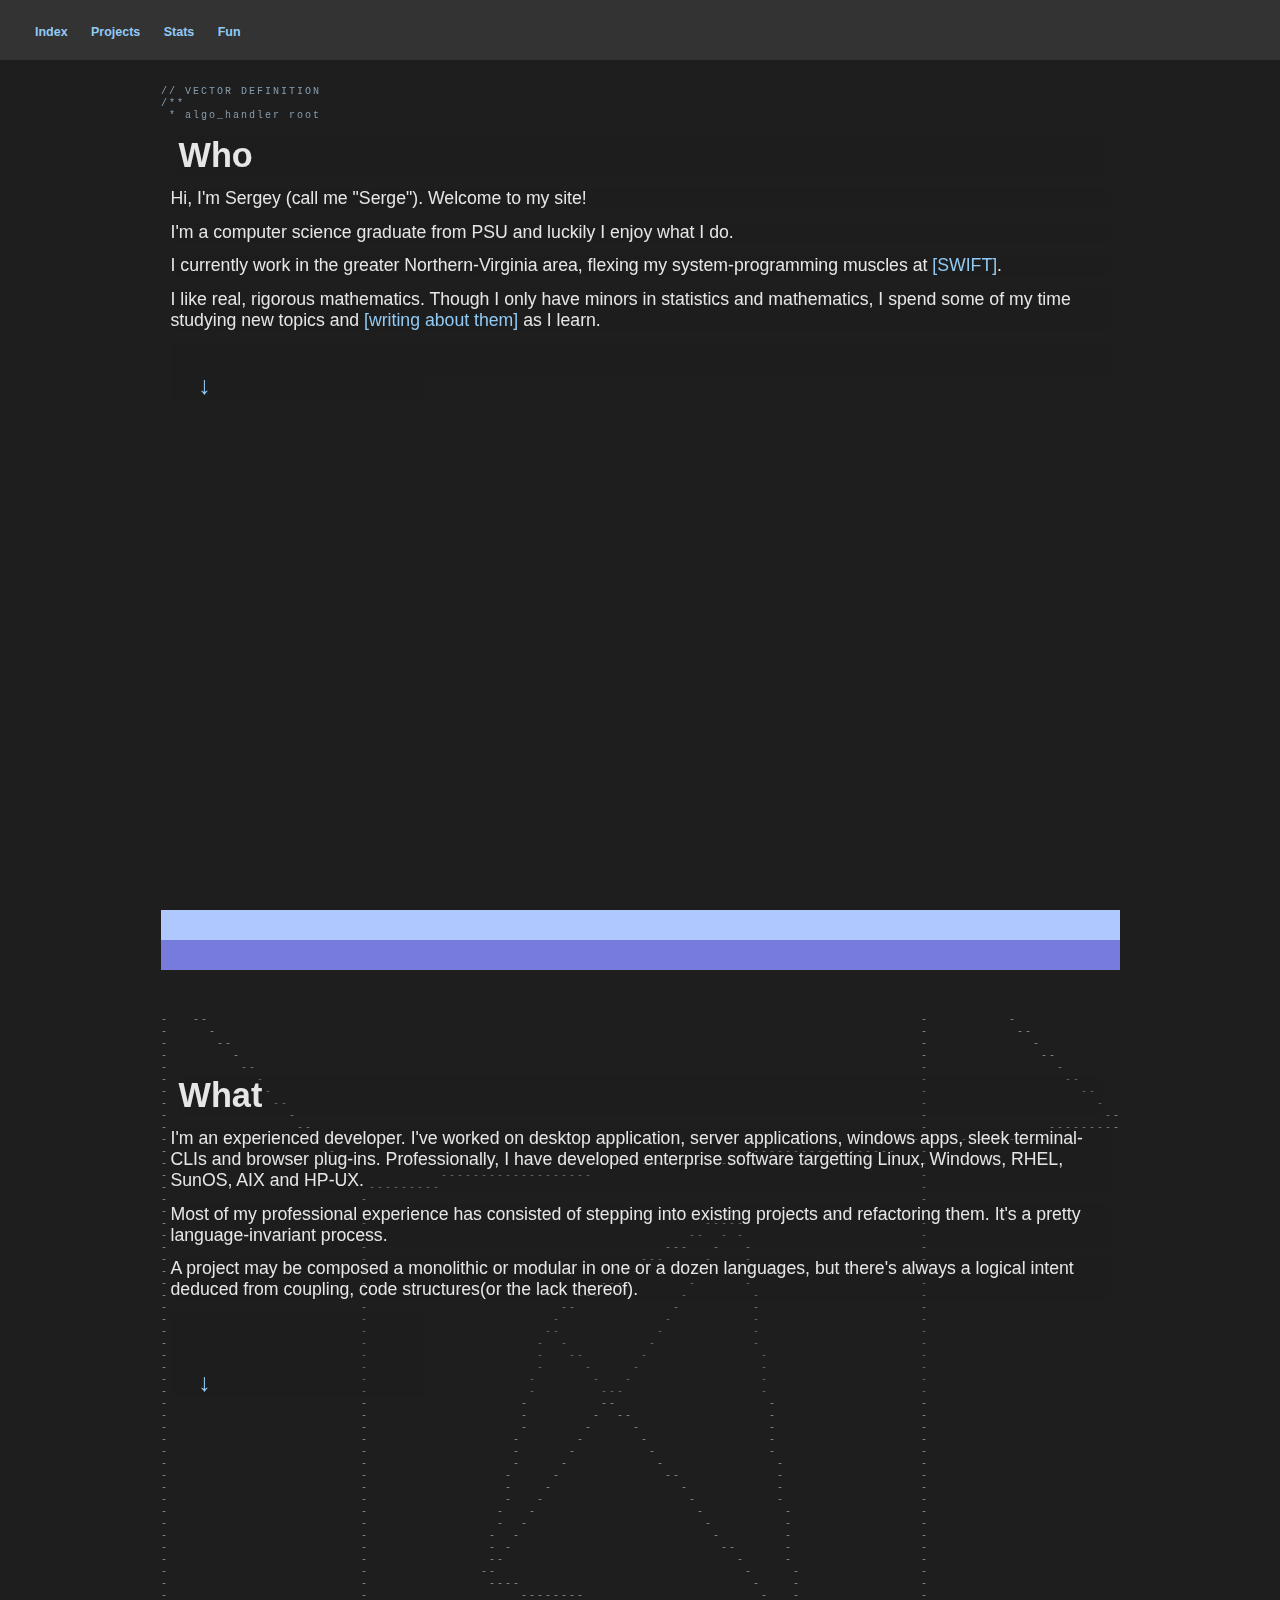
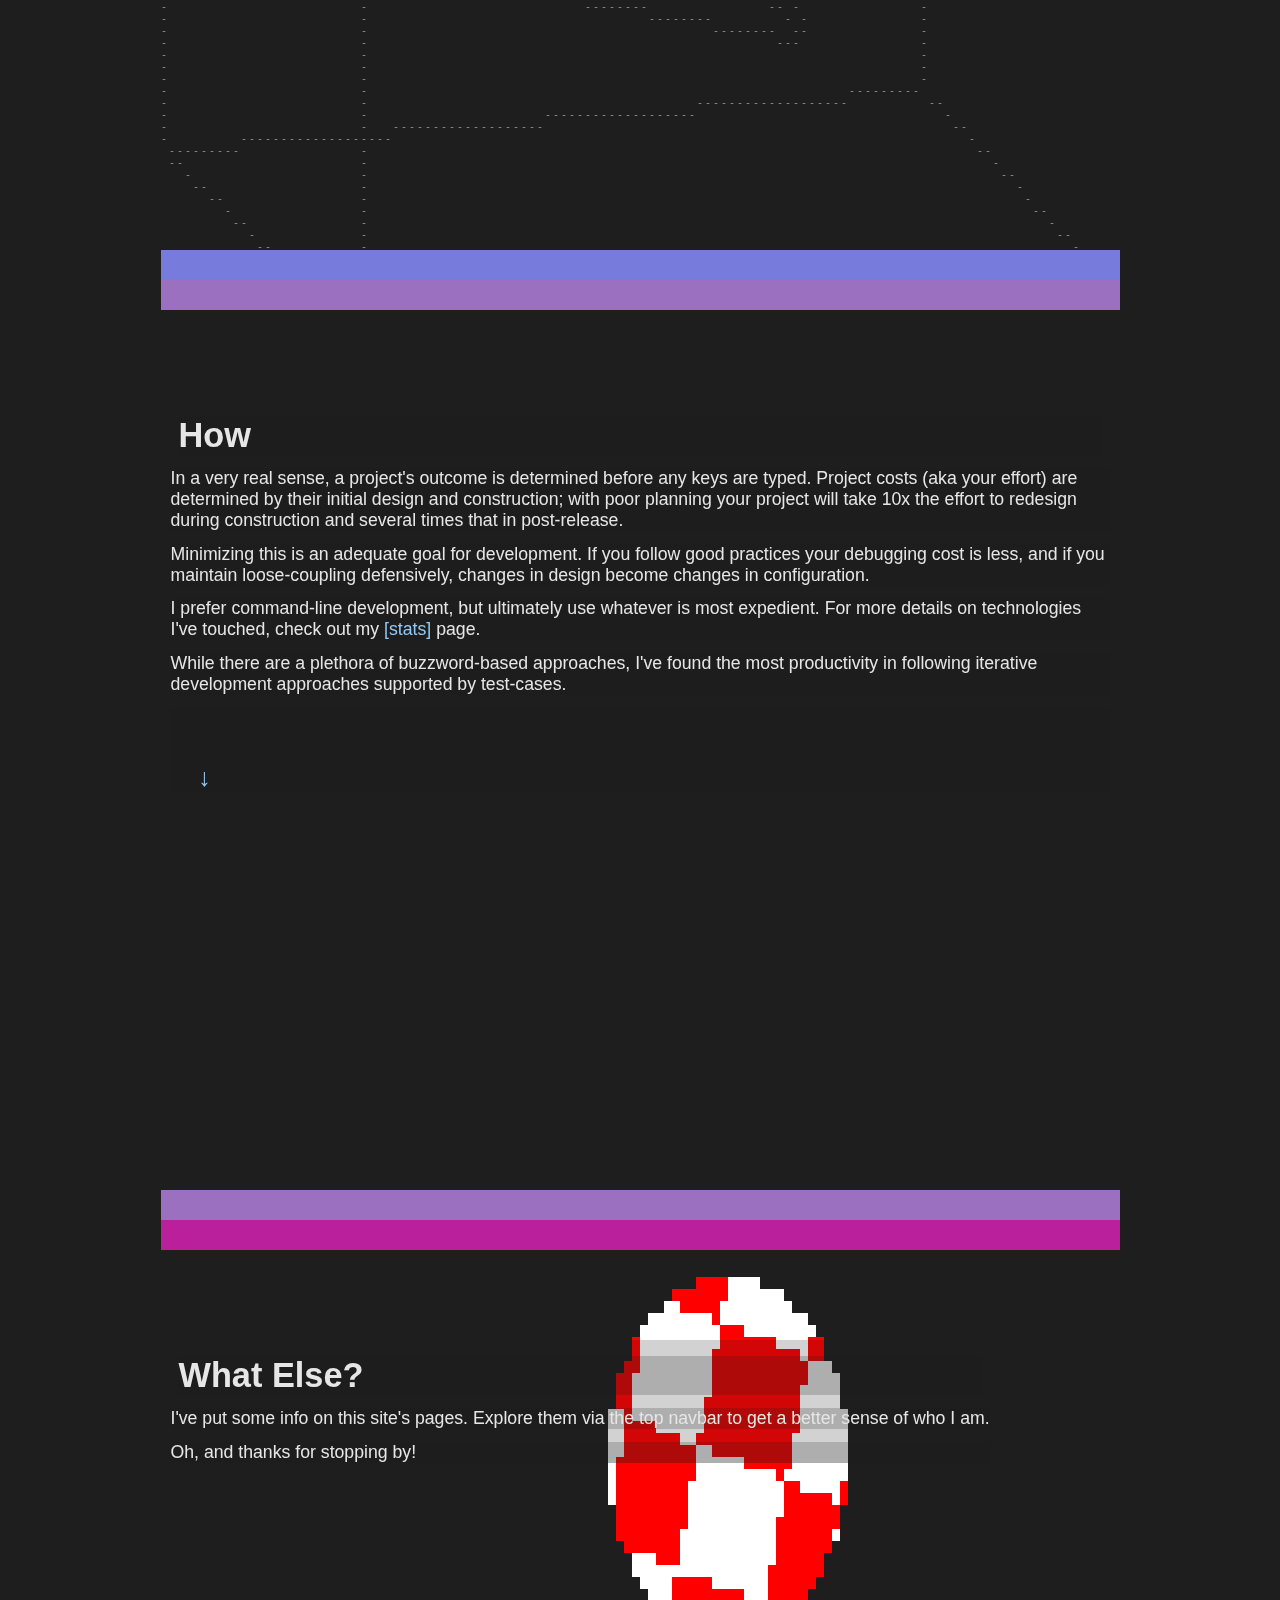
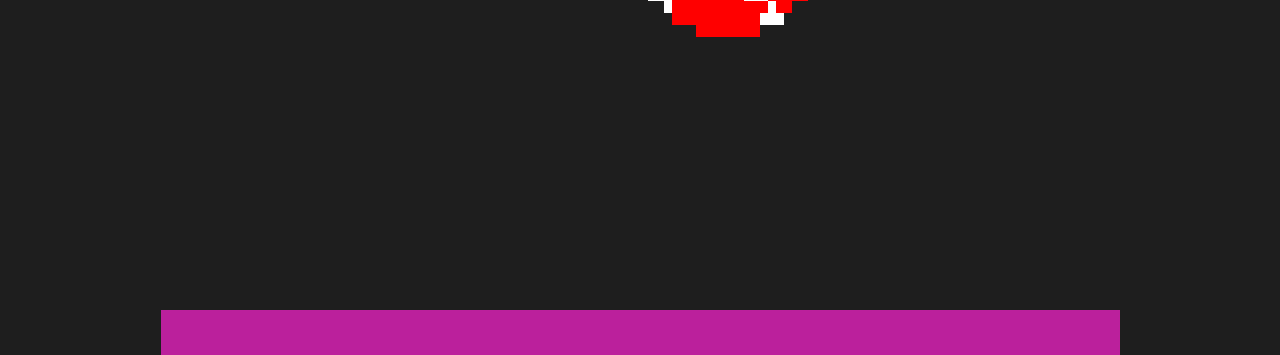
==== index.html @ 1149d0d2 "Publishable form" ====
<!DOCTYPE html>
<html><head>
    <meta http-equiv="content-type" content="text/html; charset=UTF-8">
    <meta charset="UTF-8">

    <link rel="stylesheet" type="text/css" href="style.css">
    <style id="dark-background-light-text-add-on-inline-style-override"></style></head>
    <body>



      <div id="header">
        <div id="nav">
		      <a href="index.html">Index</a> 
          <a href="projects.html">Projects</a> 
          <a href="stats.html">Stats</a>
          <a href="fun.html">Fun</a> 
        </div>
      </div>

      <div id="page-wrap">

        <div class="page" id="page1">
          <div class="page-padding"></div>
          <a name="who"></a>
          <canvas id="canv1" class="bgCanv" width=1000 height=960></canvas>
          <div class="over">
            <h1>Who</h1>
            <p>Hi, I'm Sergey (call me "Serge"). Welcome to my site!</p>
            <!-- server waving? -->
            <!--<img id="profpic" src="./pic.jpg"> </img>-->
            <p>I'm a computer science graduate from PSU and luckily I enjoy what I do.</p>
            <!--<img id="mathpic" src="./matho.png"> </img>-->
            <!-- lifting math or something (math as work in 2d)  -->
            <p>I currently work in the greater Northern-Virginia area, flexing my system-programming muscles at <a href="https://en.wikipedia.org/wiki/Society_for_Worldwide_Interbank_Financial_Telecommunication">[SWIFT]</a>.</p>

            <p>I like real, rigorous mathematics. Though I only have minors in statistics and mathematics, I spend some of my time studying new topics and <a href="blog">[writing about them]</a> as I learn.</p>
            <p><a class="downArrow" href="#page2"><br/>&nbsp; &nbsp; &#x2193;</a></p>
            <!-- if small resolution show scroll-down option -->
          </div>
        </div>

        <div class="page" id="page2">
          <div class="page-padding"></div>
          <a name="what"></a>
          <canvas id="canv2" class="bgCanv" width=1000 height=960></canvas>
          <div class="over">
            <h1>What</h1>
            <p>I'm an experienced developer. I've  worked on desktop application, server applications, windows apps, sleek terminal-CLIs and browser plug-ins. Professionally, I have developed enterprise software targetting Linux, Windows, RHEL, SunOS, AIX and HP-UX.</p>
            <!-- diagram of 2d source to many destination/platform thing> -->
            <p>
            Most of my professional experience has consisted of stepping into existing projects and refactoring them. It's a pretty language-invariant process.</p>
            <!-- image of 2d bricks thing> -->
            <p>
            A project may be composed a monolithic or modular in one or a dozen languages, but there's always a logical intent deduced from coupling, code structures(or the lack thereof).
            </p>
            <p><a class="downArrow" href="#page3"><br/><br/>&nbsp; &nbsp; &#x2193;</a></p>
          </div>
        </div>

        <div class="page" id="page3">
          <div class="page-padding"></div>
          <a name="how"></a> 
          <canvas id="canv3" class="bgCanv" width=1000 height=960></canvas>
          <div class="over">
            <h1>How</h1>
            <p>
            In a very real sense, a  project's outcome is determined before any keys are typed. Project costs (aka your effort) are determined by their initial design and construction; with poor planning your project will take 10x the effort to redesign during construction and several times that in post-release.
            </p>
            <!-- 2d image of coder sun-tzu -->
            <p>
            Minimizing this is an adequate goal for development. If you follow good practices your debugging cost is less, and if you maintain loose-coupling defensively, changes in design become changes in configuration.</p>

            <p>
            I prefer command-line development, but ultimately use whatever is most expedient. For more details on technologies I've touched, check out my <a href="stats">[stats]</a> page.
            </p>

            <p>While there are a plethora of buzzword-based approaches, I've found the most productivity in following iterative development approaches supported by test-cases.</p>
            <!-- cartoon of dude sprinting -->
            <p><a class="downArrow" href="#page4"><br/><br/>&nbsp; &nbsp; &#x2193;</a></p>
          </div>
        </div>

        <div class="page" id="page4">
          <a name="conc"></a> 
          <canvas id="canv4" class="bgCanv" width=1000 height=960></canvas>
          <div class="over">
            <h1>What Else?</h1>
            <p>I've put some info on this site's pages. Explore them via the top navbar to get a better sense of who I am.</p>
            <p>Oh, and thanks for stopping by!</p>
          </div>
        </div>

      </div>

      <script src="jquery.js"></script>
      <script>$(document).ready(function() {
function filterPath(string) {
  return string
    .replace(/^\//,'')  
    .replace(/(index|default).[a-zA-Z]{3,4}$/,'')  
    .replace(/\/$/,'');
}
$('a[href*=#]').each(function() {
  if ( filterPath(location.pathname) == filterPath(this.pathname)
    && location.hostname == this.hostname
    && this.hash.replace(/#/,'') ) {
    var $targetId = $(this.hash), $targetAnchor = $('[name=' + this.hash.slice(1) +']');
    var $target = $targetId.length ? $targetId : $targetAnchor.length ? $targetAnchor : false;
    if ($target) {
      var targetOffset = $target.offset().top;
      $(this).click(function() {
        $('html, body').animate({scrollTop: targetOffset}, 400);
        return false;
      });
    }
  }
});
});</script>
      <script src="canvCurses.js"></script>
      <script src="jsmat.js"></script>
      <script src="cur.js"> </script>

    </body>
</html>
---- style.css ----
/* ---------Single Page Website CSS by Kelly King ----------*/

*{ margin: 0 auto;
   color: #E6E6E6;
   background: #1E1E1E;
}


body {
	margin: 0 auto; 
  font-family: AvenirNextBold,apple-system, BlinkMacSystemFont, Segoe UI, Roboto, Oxygen, Ubuntu, Cantarell, Fira Sans, Droid Sans, Helvetica Neue, sans-serif;
	height:2000px;
  font-size: 65%;
}

.bodyReg {
	margin: 0 auto; 
  font-family: AvenirNextBold,apple-system, BlinkMacSystemFont, Segoe UI, Roboto, Oxygen, Ubuntu, Cantarell, Fira Sans, Droid Sans, Helvetica Neue, sans-serif;
	height:auto;
  font-size: 65%;
}

h1 {
  font-size:3.3em;
  margin: 16px 8px 0px 8px;
}

h2 {
  font-size:2.0em;
  margin-top:.85rem;
}

p {
  font-size: 1.7em;
  margin-top:.8rem;
}

a {
  color:#92CAF4;
  text-decoration:none;
}

li {
    font-size: 1.2em;
}

.bgCang{
  z-index:-1;
}

.over{
  margin-top : 120px;
  margin-left: 10px;
  margin-right: 10px;
  position:absolute;
  width: min(100vw,1070);
  /*flex-shrink: 1;*/
  /*overflow-x: auto;*/
  overflow-wrap: break-word;
  top:0px;
  left:0px;
  z-index:5;
  background: rgba(30,30,30,.20);
}
.over *{
  background: rgba(30,30,30,.20);
}

.shrink { margin: 0 20px 0 20px; }
@media screen and (max-width:950px){
  .page {
    width:96vw;
  }
  .over {
    width:96vw;
  }
  .projSeg {
    width:86vw;
  }
  .shrink {
    width:90vw;
  }
}

#header {
  position:fixed;
  top:0px;
  left:0px;
  background:rgb(51,51,51); 
  height:60px; 
  width:100%;
  z-index: 10;
}


#nav {
  background: rgb(51,51,51);
  font-size:1.2em;
  margin-left:35px;
  margin-top:25px;
  word-spacing:20px;
}

#nav a{
  background: rgb(51,51,51);
  font-weight: 550;
}

.page{
  position: relative;
  width:959px;
  height:910px;
  padding-top:30px;
}

#page1 {
	background:#afc9ff;
}

#page2 {
	background:#777cdc;
}

#page3 {
	background:#9b70c0;
}

#page4 {
	background:#bb209c;
    height:705px;
}

#profpic {
  margin: 5px;
  height : 150px;
  width: auto;
}
#mathpic {
  margin: 5px;
  height : 150px;
  width: auto;
}

#legend{
    font-style: italic;
    font-size: 1.1em;
}
	
.page-padding {height:40px; width:100%;}

.downArrow {font-size: 1.4em; }

.projSeg{
    margin: 10px 30px 15px 30px;
    border-left: dotted 3px #AAA;
    border-radius: 7px;
    padding: 0px 0px 0px 10px;
}

.projSeg ul{
    font-size: 1.25em;
}

.projSeg h2 a{
    color: #a2b8c5;
}

.friendlist{
  margin-top 8px;
}

.friendlist li{
  display: inline;
  margin-left: 8px;
}

.equipment { margin: 10px 30px 10px 30px; font-size: 1.2em; width:100%; }
.stats { margin: 10px 30px 10px 30px; font-size: 1.3em; }
#fst { width : 70px; }
	
/*a:hover { text-decoration:underline;}*/
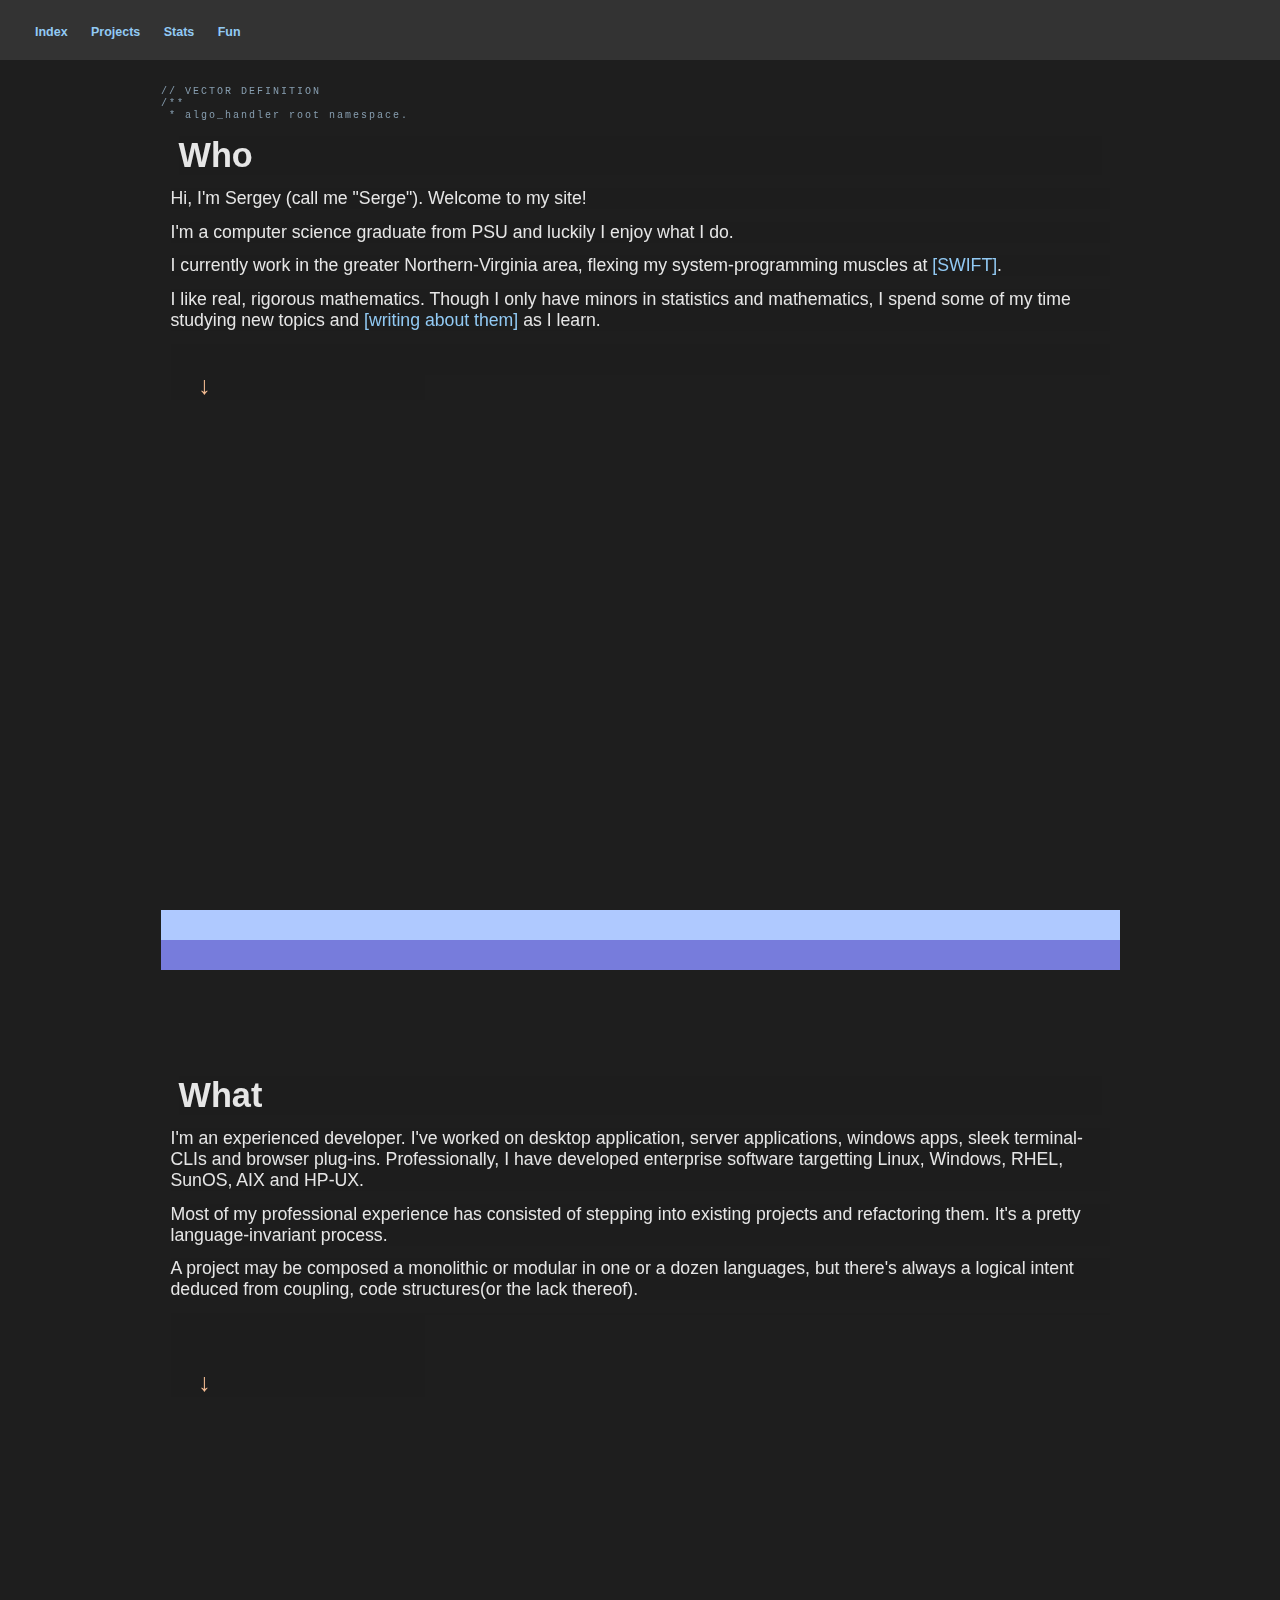
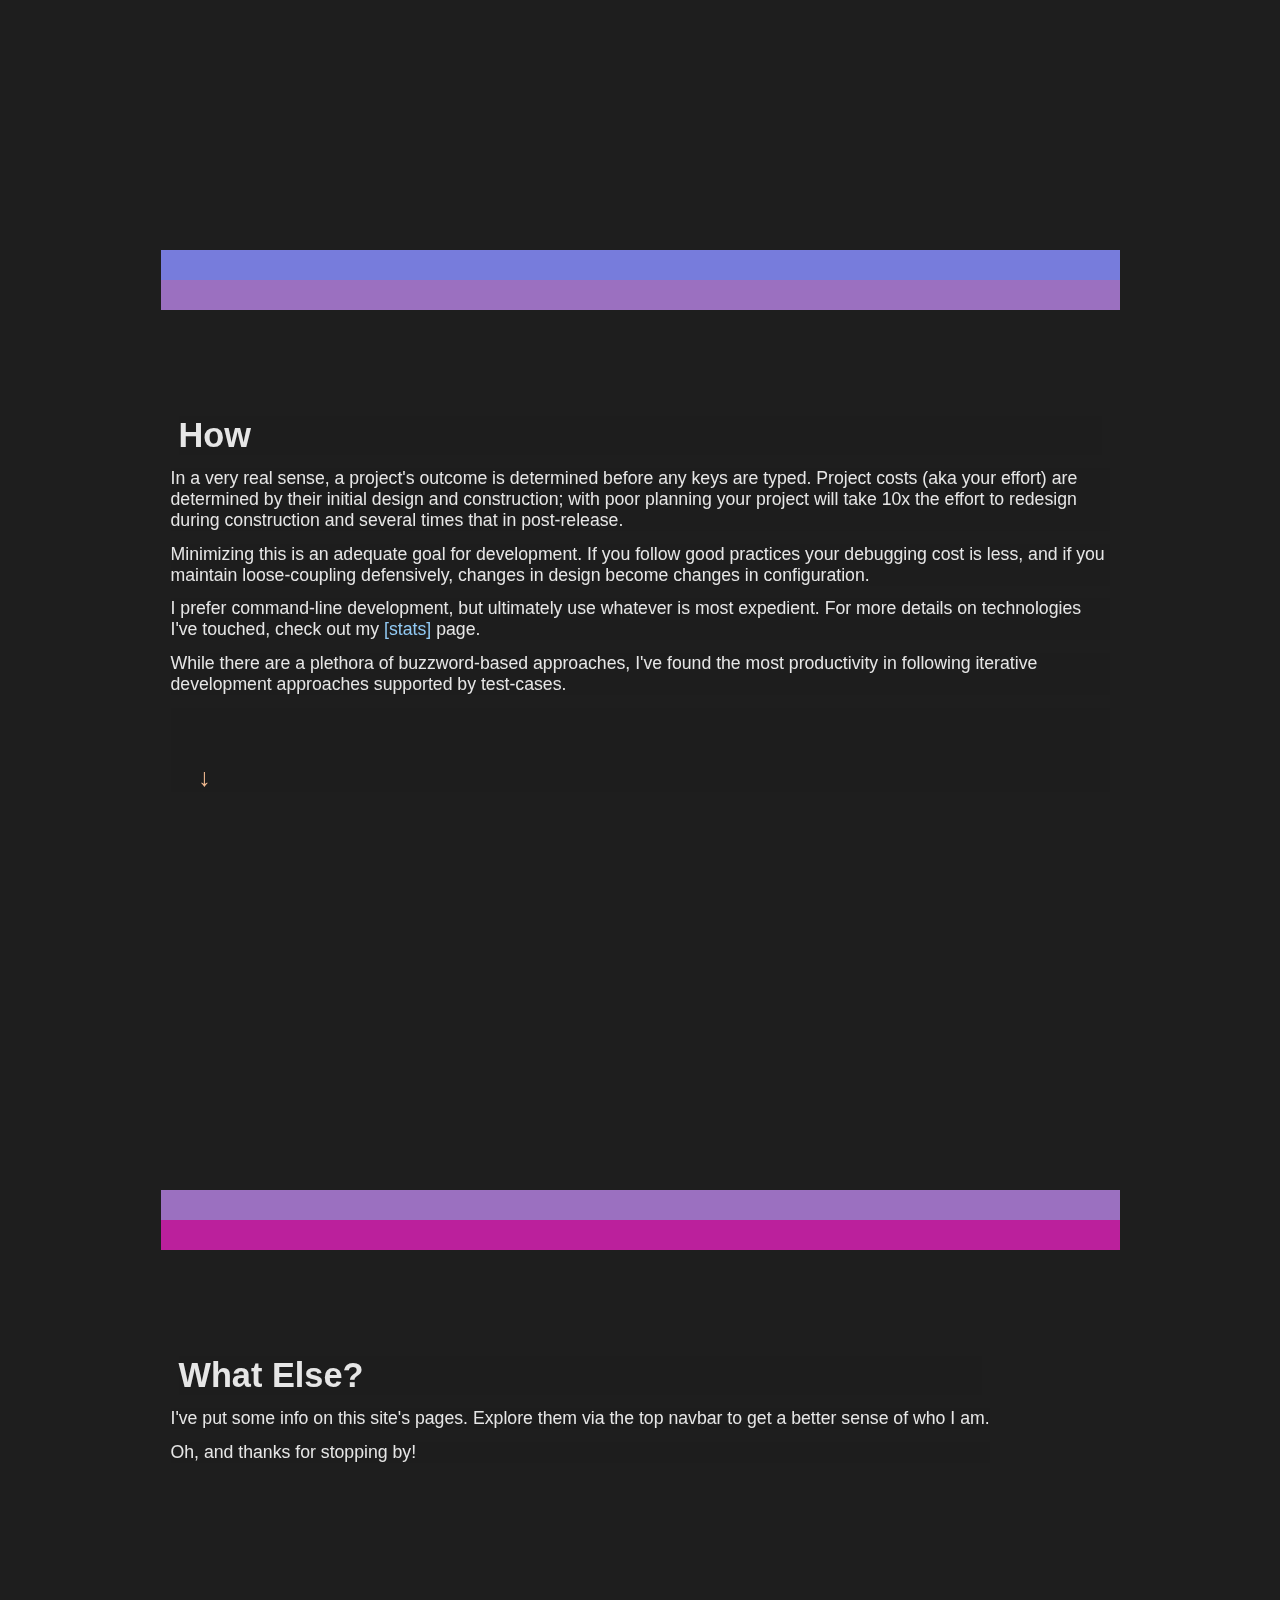
==== commit de4d0947: "Better performance on mobile, different colored down-arrows" ====
--- a/index.html
+++ b/index.html
@@ -34,7 +34,7 @@
             <!-- lifting math or something (math as work in 2d)  -->
             <p>I currently work in the greater Northern-Virginia area, flexing my system-programming muscles at <a href="https://en.wikipedia.org/wiki/Society_for_Worldwide_Interbank_Financial_Telecommunication">[SWIFT]</a>.</p>
 
-            <p>I like real, rigorous mathematics. Though I only have minors in statistics and mathematics, I spend some of my time studying new topics and <a href="blog">[writing about them]</a> as I learn.</p>
+            <p>I like real, rigorous mathematics. Though I only have minors in statistics and mathematics, I spend some of my time studying new topics and <a href="https://hobobeans.blogspot.com/">[writing about them]</a> as I learn.</p>
             <p><a class="downArrow" href="#page2"><br/>&nbsp; &nbsp; &#x2193;</a></p>
             <!-- if small resolution show scroll-down option -->
           </div>
@@ -72,7 +72,7 @@
             Minimizing this is an adequate goal for development. If you follow good practices your debugging cost is less, and if you maintain loose-coupling defensively, changes in design become changes in configuration.</p>
 
             <p>
-            I prefer command-line development, but ultimately use whatever is most expedient. For more details on technologies I've touched, check out my <a href="stats">[stats]</a> page.
+            I prefer command-line development, but ultimately use whatever is most expedient. For more details on technologies I've touched, check out my <a href="stats.html">[stats]</a> page.
             </p>
 
             <p>While there are a plethora of buzzword-based approaches, I've found the most productivity in following iterative development approaches supported by test-cases.</p>
--- a/style.css
+++ b/style.css
@@ -148,7 +148,7 @@
 	
 .page-padding {height:40px; width:100%;}
 
-.downArrow {font-size: 1.4em; }
+.downArrow {font-size: 1.4em; color: #f4bc92;}
 
 .projSeg{
     margin: 10px 30px 15px 30px;
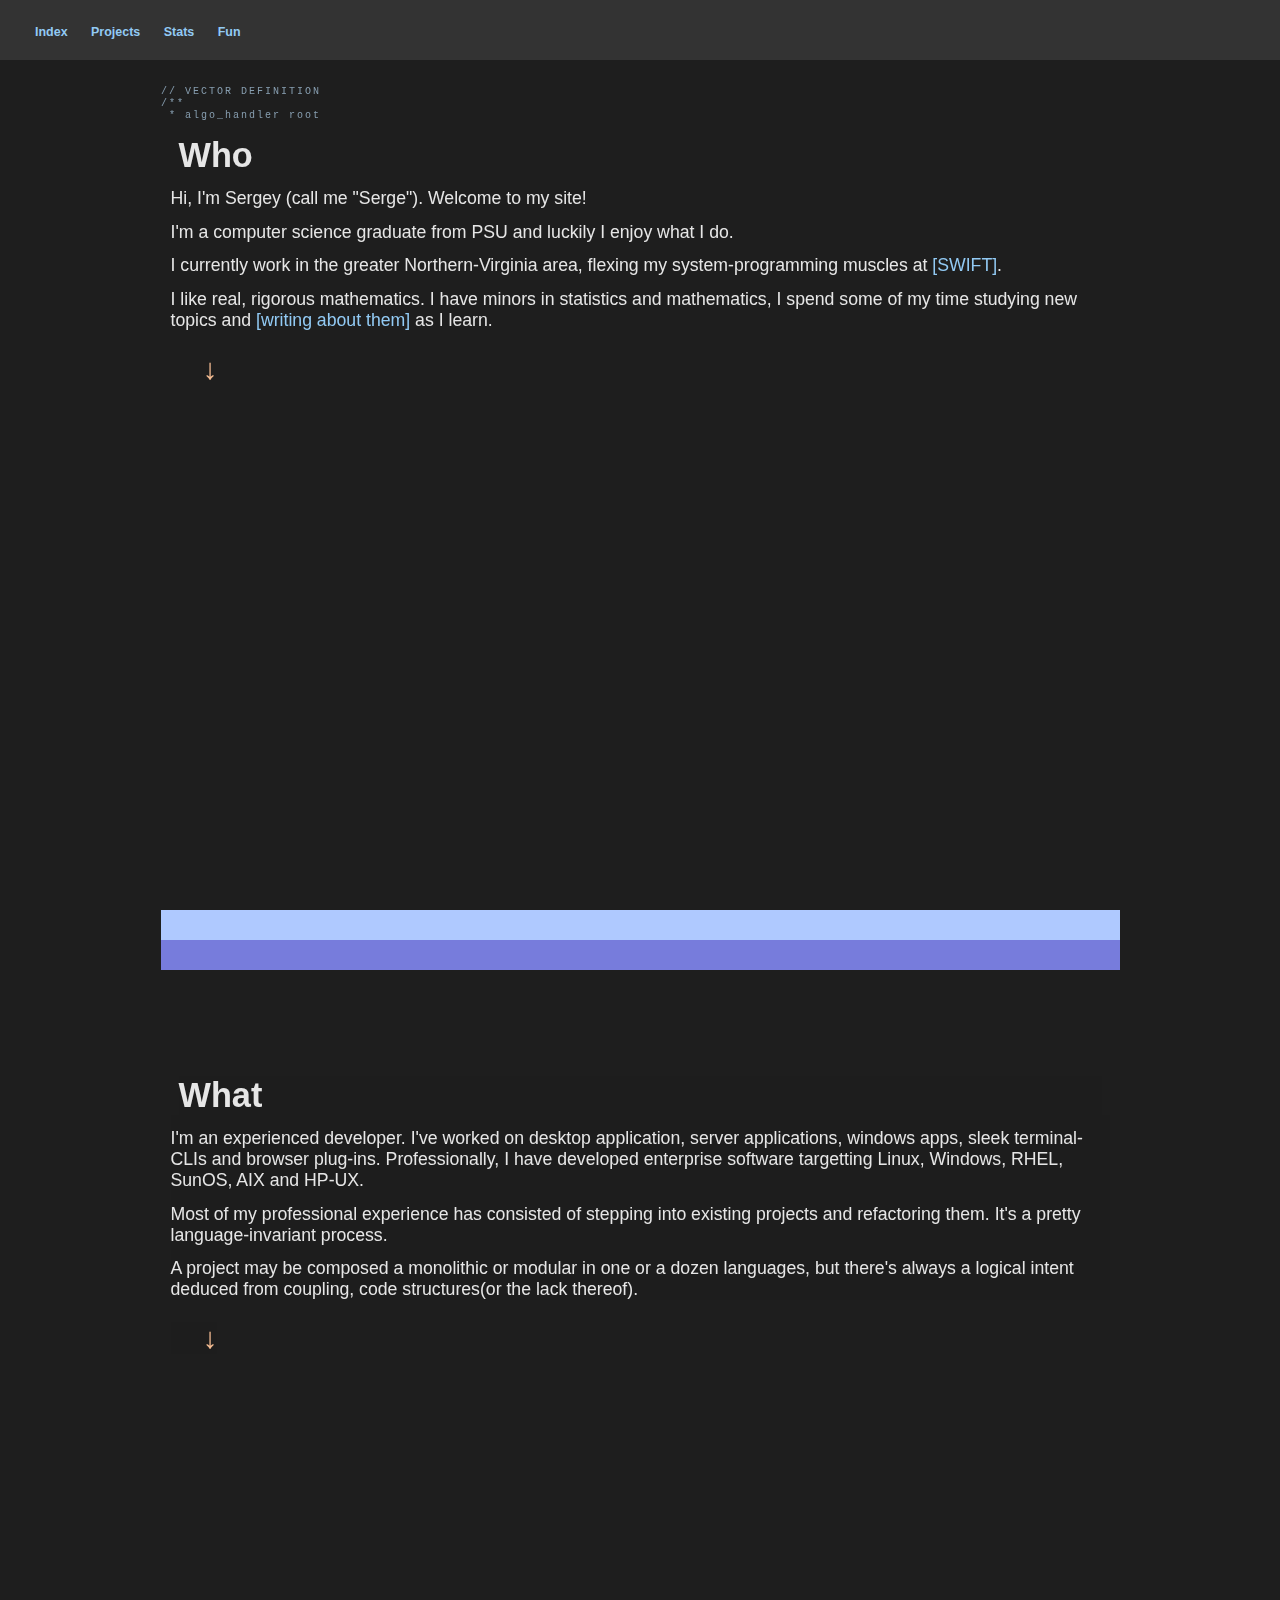
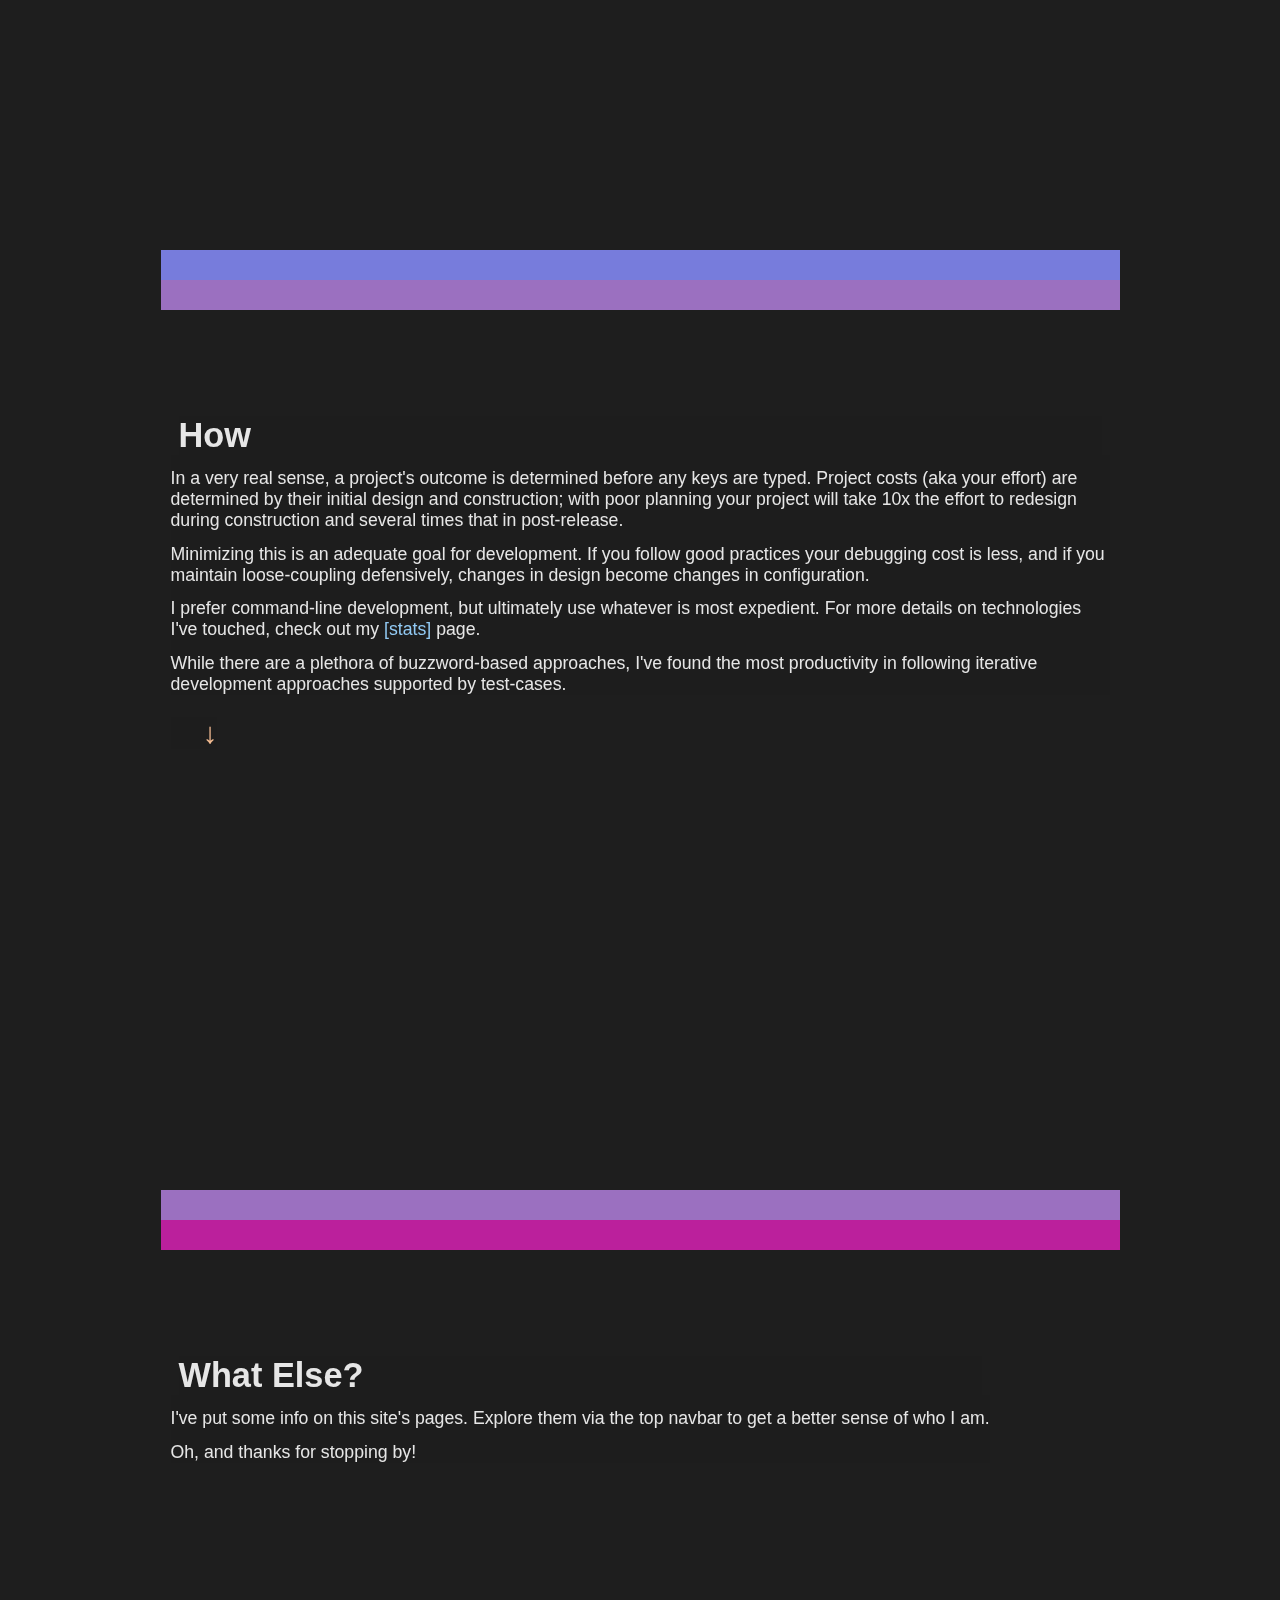
==== commit c54bfae8: "Changes based on feedback" ====
--- a/index.html
+++ b/index.html
@@ -34,8 +34,10 @@
             <!-- lifting math or something (math as work in 2d)  -->
             <p>I currently work in the greater Northern-Virginia area, flexing my system-programming muscles at <a href="https://en.wikipedia.org/wiki/Society_for_Worldwide_Interbank_Financial_Telecommunication">[SWIFT]</a>.</p>
 
-            <p>I like real, rigorous mathematics. Though I only have minors in statistics and mathematics, I spend some of my time studying new topics and <a href="https://hobobeans.blogspot.com/">[writing about them]</a> as I learn.</p>
-            <p><a class="downArrow" href="#page2"><br/>&nbsp; &nbsp; &#x2193;</a></p>
+            <p>I like real, rigorous mathematics. I have minors in statistics and mathematics, I spend some of my time studying new topics and <a href="https://hobobeans.blogspot.com/">[writing about them]</a> as I learn.</p>
+            <br />
+            <br />
+            <a class="downArrow" href="#page2">&nbsp; &nbsp; &#x2193;</a>
             <!-- if small resolution show scroll-down option -->
           </div>
         </div>
@@ -53,8 +55,8 @@
             <!-- image of 2d bricks thing> -->
             <p>
             A project may be composed a monolithic or modular in one or a dozen languages, but there's always a logical intent deduced from coupling, code structures(or the lack thereof).
-            </p>
-            <p><a class="downArrow" href="#page3"><br/><br/>&nbsp; &nbsp; &#x2193;</a></p>
+            </p> <br/><br/>
+            <a class="downArrow" href="#page3">&nbsp; &nbsp; &#x2193;</a>
           </div>
         </div>
 
@@ -77,7 +79,8 @@
 
             <p>While there are a plethora of buzzword-based approaches, I've found the most productivity in following iterative development approaches supported by test-cases.</p>
             <!-- cartoon of dude sprinting -->
-            <p><a class="downArrow" href="#page4"><br/><br/>&nbsp; &nbsp; &#x2193;</a></p>
+            <br/><br/>
+            <a class="downArrow" href="#page4">&nbsp; &nbsp; &#x2193;</a>
           </div>
         </div>
 
--- a/style.css
+++ b/style.css
@@ -32,7 +32,7 @@
 
 p {
   font-size: 1.7em;
-  margin-top:.8rem;
+  padding-top:.8rem;
 }
 
 a {
@@ -117,6 +117,10 @@
 	background:#afc9ff;
 }
 
+#page1 div *{
+    background: rgba(30,30,30,.42);
+}
+
 #page2 {
 	background:#777cdc;
 }
@@ -148,7 +152,7 @@
 	
 .page-padding {height:40px; width:100%;}
 
-.downArrow {font-size: 1.4em; color: #f4bc92;}
+.downArrow {font-size: 2.8em; color: #f4bc92; margin-top: .8rem; }
 
 .projSeg{
     margin: 10px 30px 15px 30px;
@@ -174,7 +178,7 @@
   margin-left: 8px;
 }
 
-.equipment { margin: 10px 30px 10px 30px; font-size: 1.2em; width:100%; }
+.equipment { margin: 10px 30px 10px 30px; font-size: 1.2em; width:85%; }
 .stats { margin: 10px 30px 10px 30px; font-size: 1.3em; }
 #fst { width : 70px; }
 	
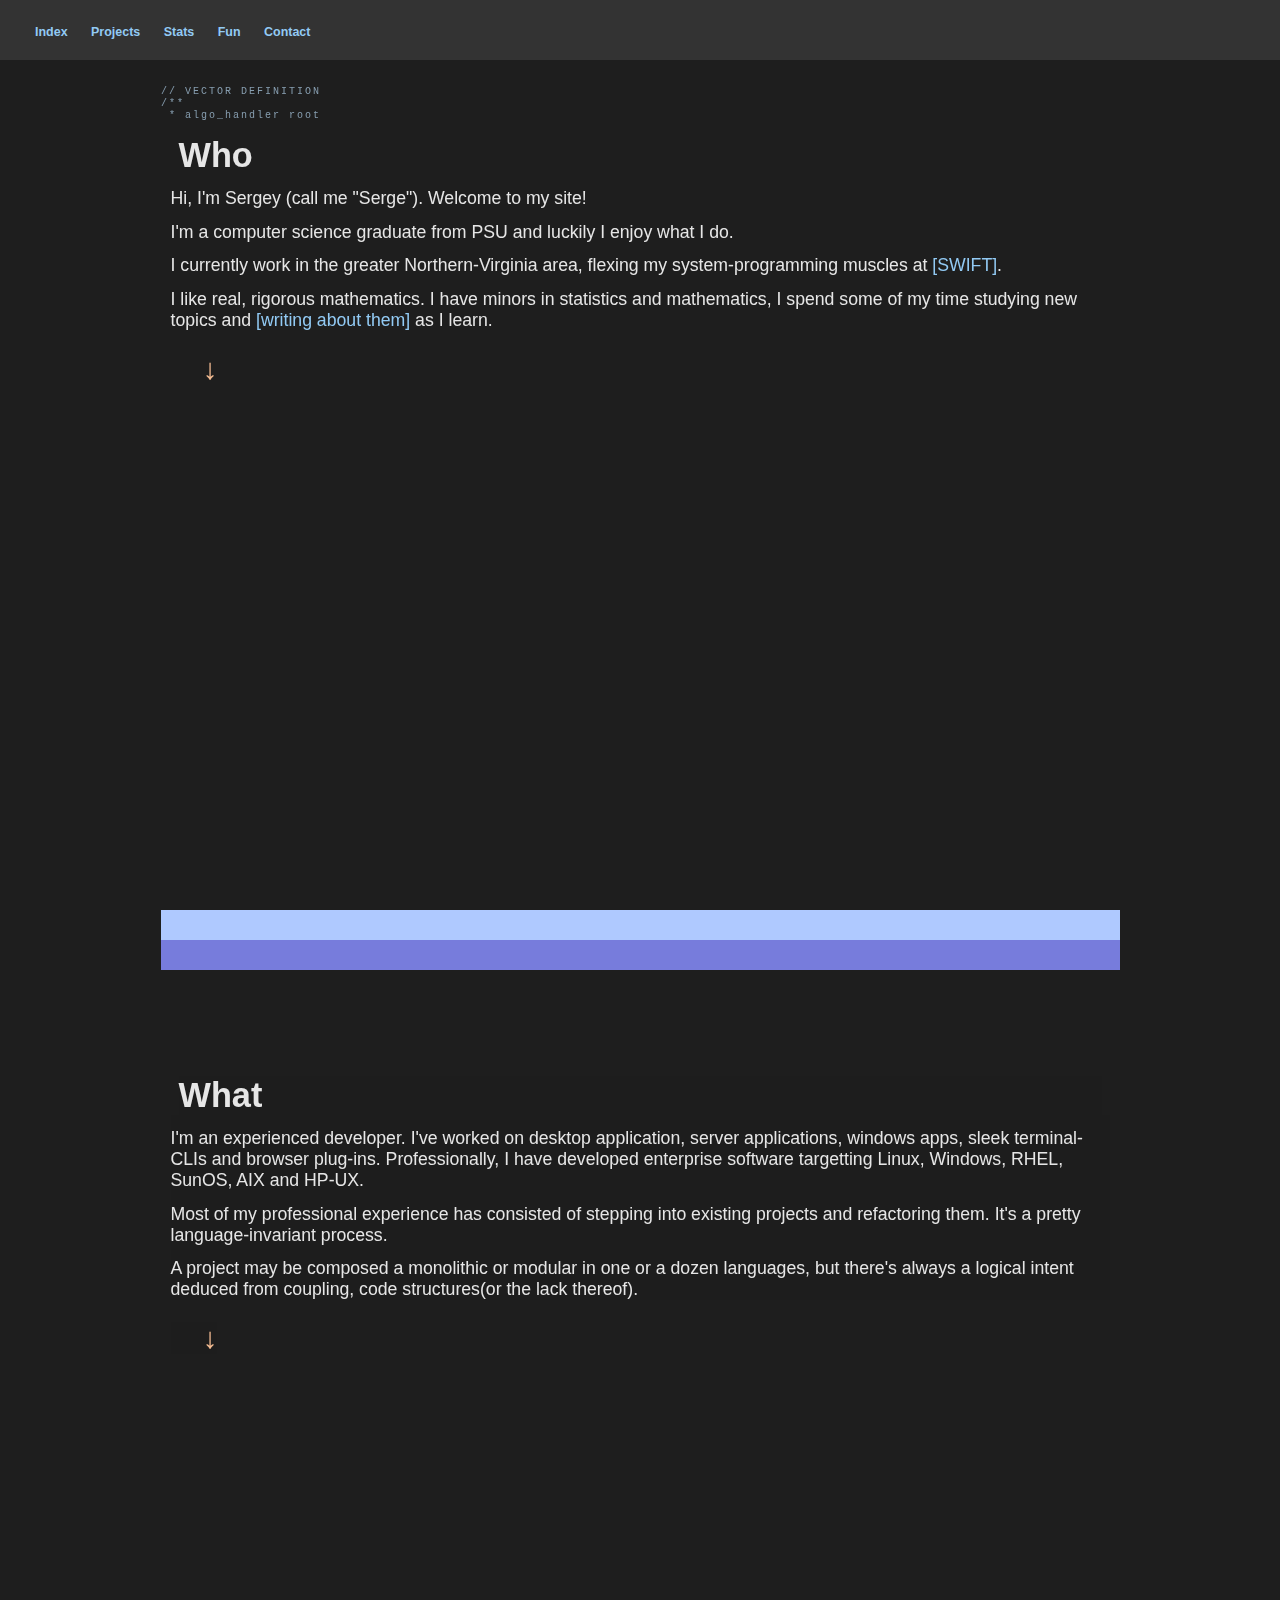
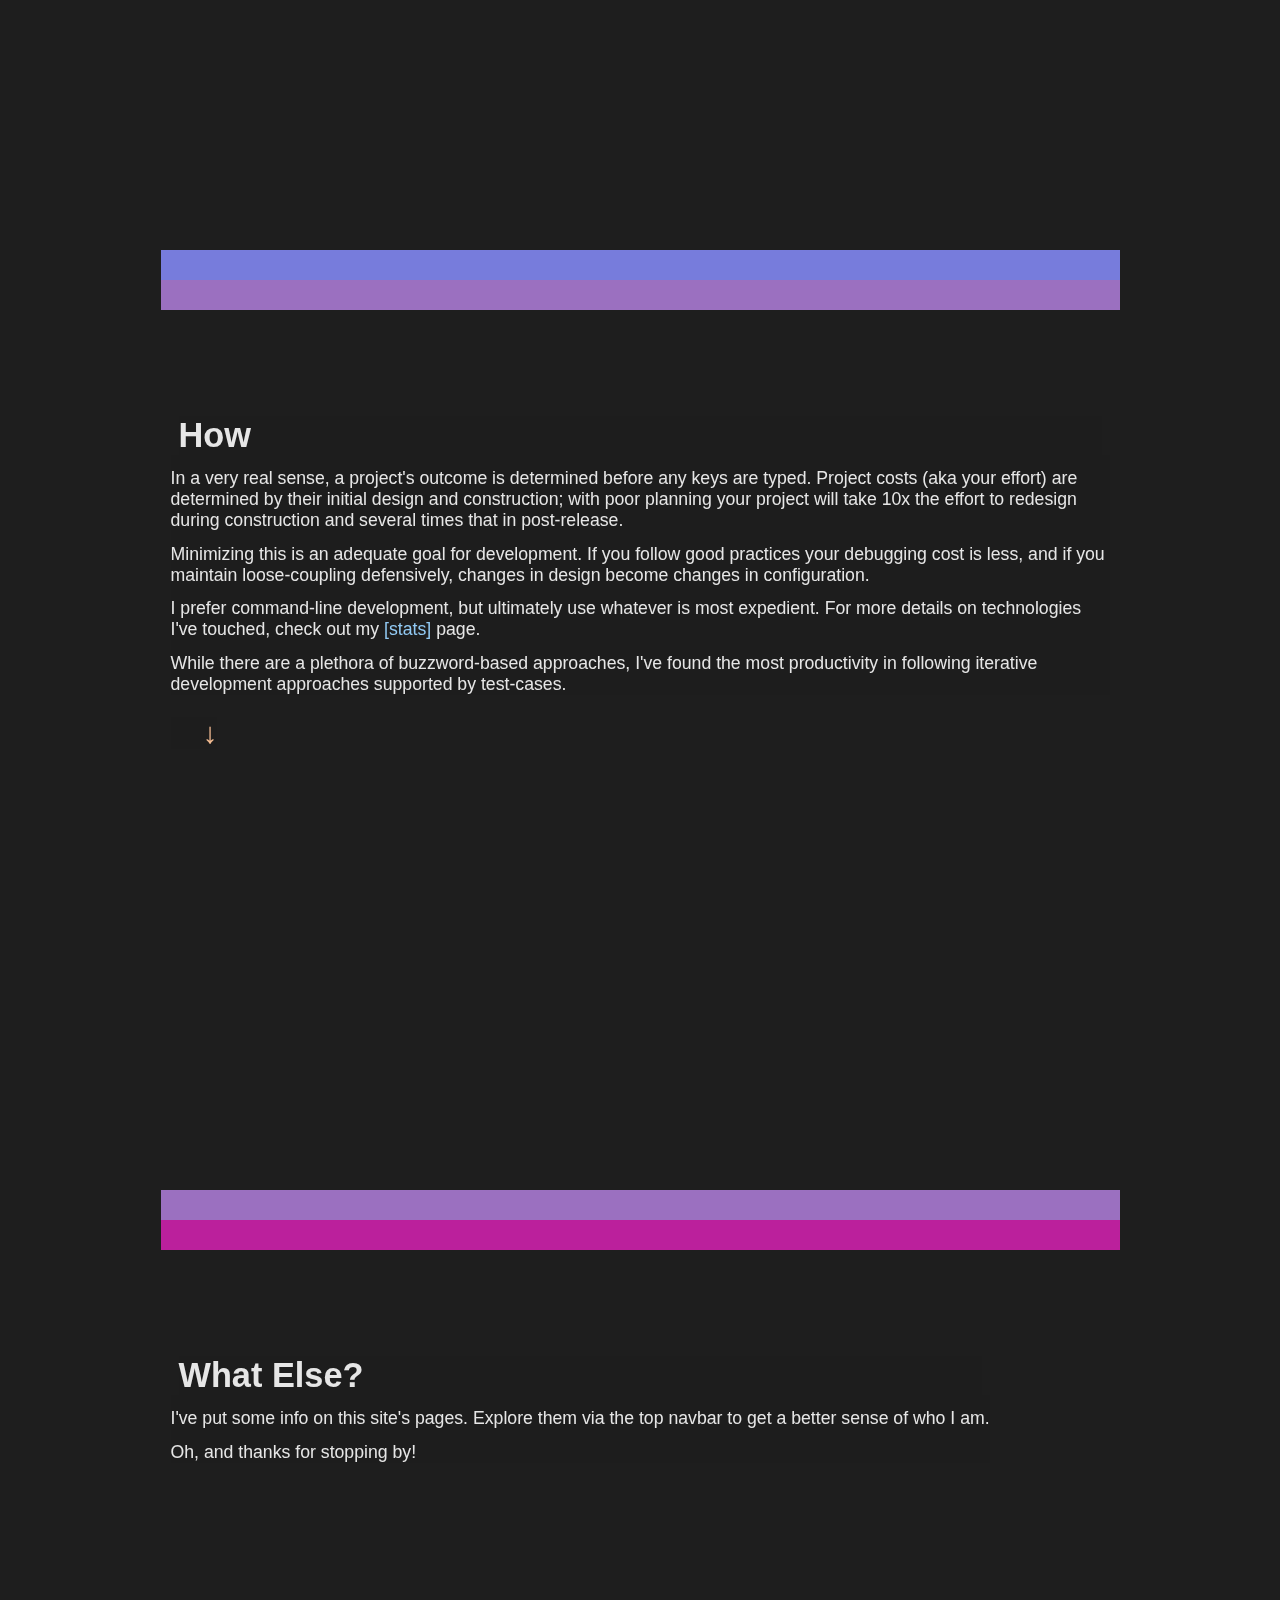
==== commit a4a01e9c: "Contact page added" ====
--- a/index.html
+++ b/index.html
@@ -15,6 +15,7 @@
           <a href="projects.html">Projects</a> 
           <a href="stats.html">Stats</a>
           <a href="fun.html">Fun</a> 
+          <a id="contact" href="mailto:replace@withscript.net">Contact</a> 
         </div>
       </div>
 
@@ -120,6 +121,7 @@
   }
 });
 });</script>
+      <script src="sub.js"> </script>
       <script src="canvCurses.js"></script>
       <script src="jsmat.js"></script>
       <script src="cur.js"> </script>
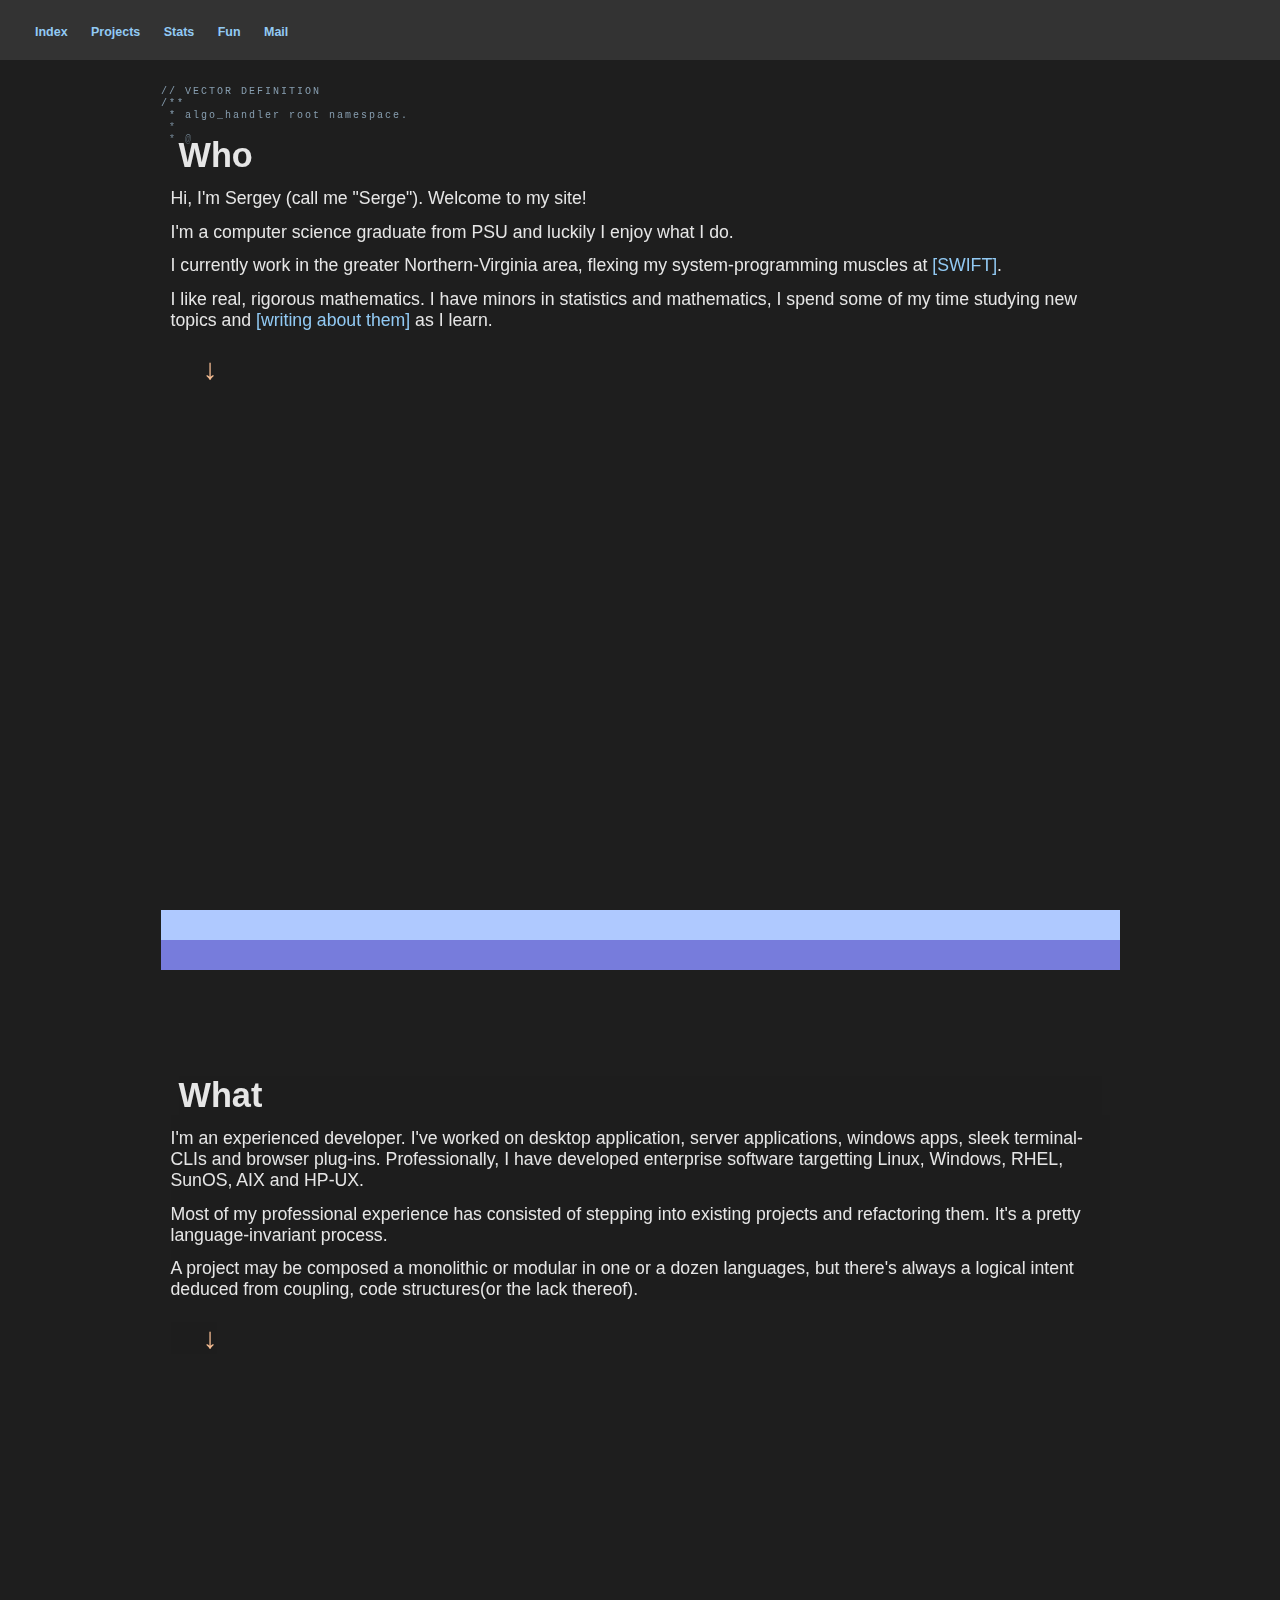
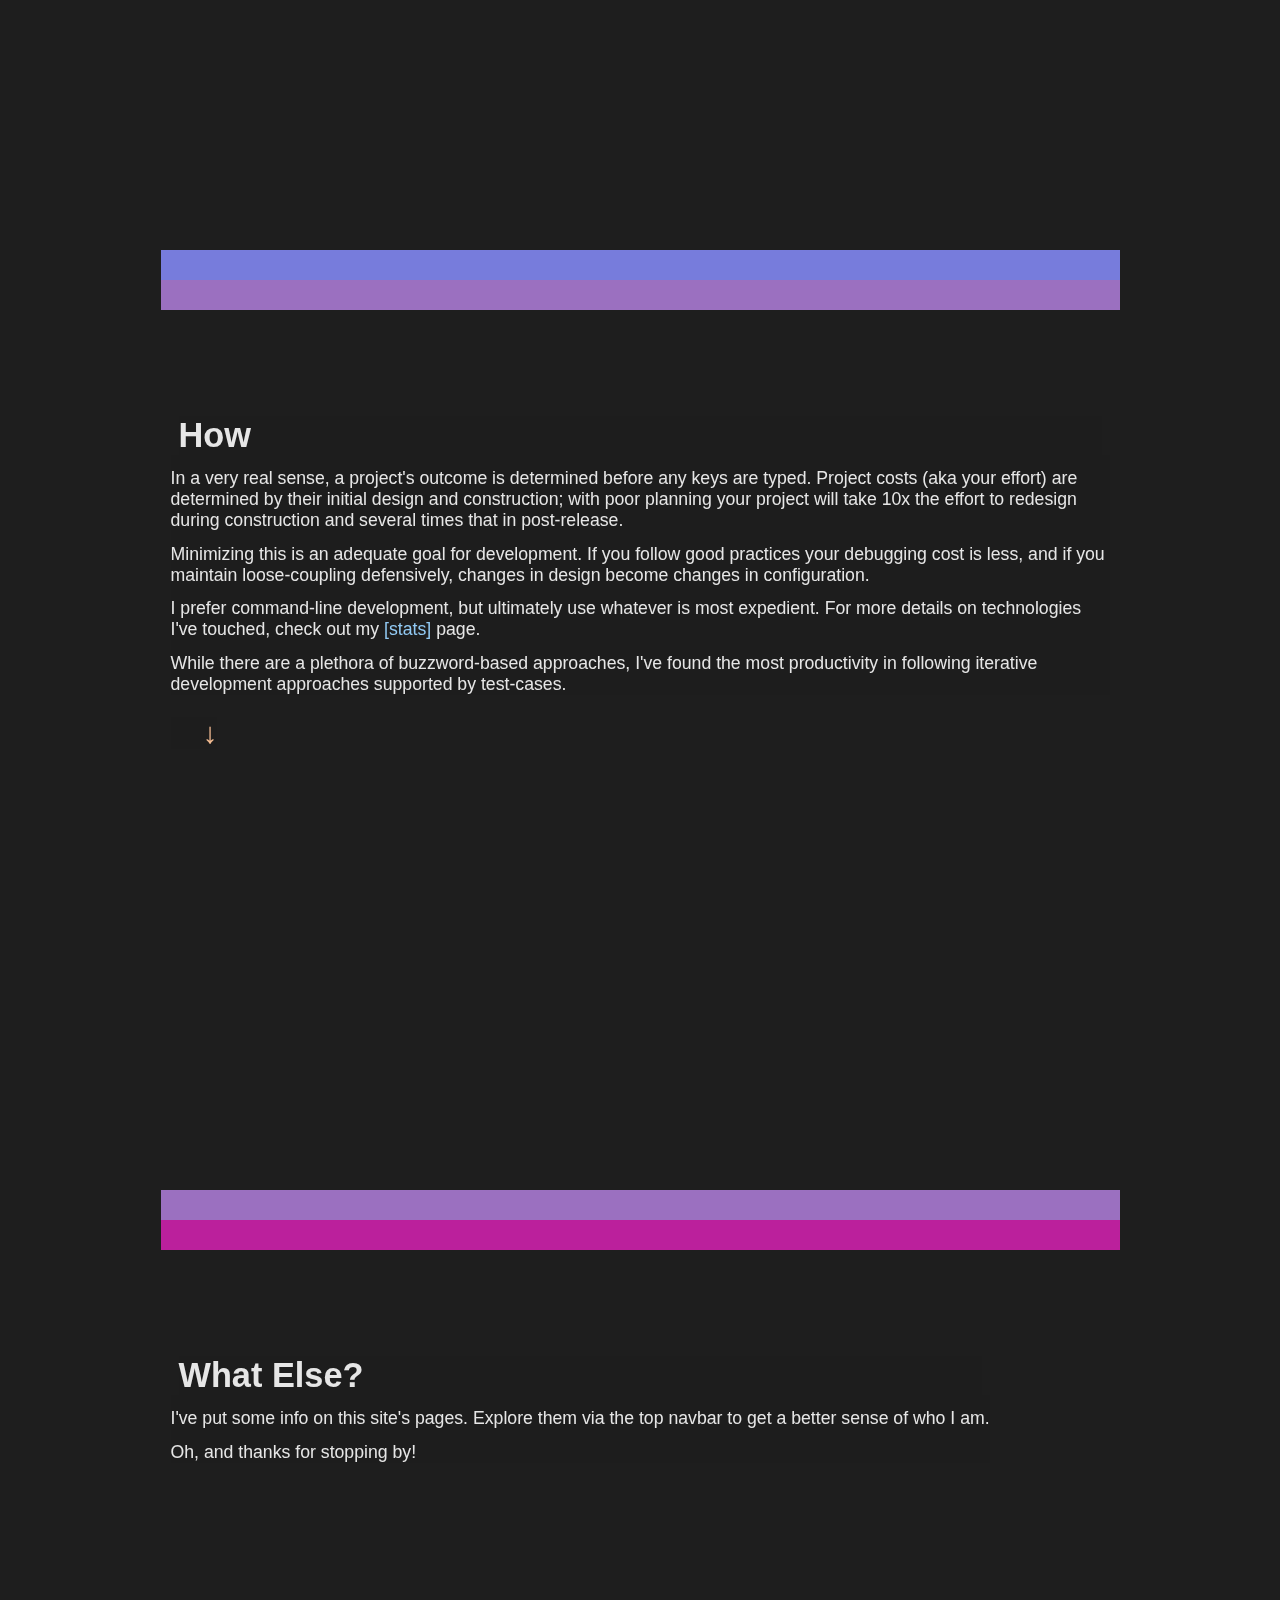
==== commit b86d7fea: "making handling evts better" ====
--- a/index.html
+++ b/index.html
@@ -15,7 +15,7 @@
           <a href="projects.html">Projects</a> 
           <a href="stats.html">Stats</a>
           <a href="fun.html">Fun</a> 
-          <a id="contact" href="mailto:replace@withscript.net">Contact</a> 
+          <a id="contact" href="mailto:replace@withscript.net">Mail</a> 
         </div>
       </div>
 
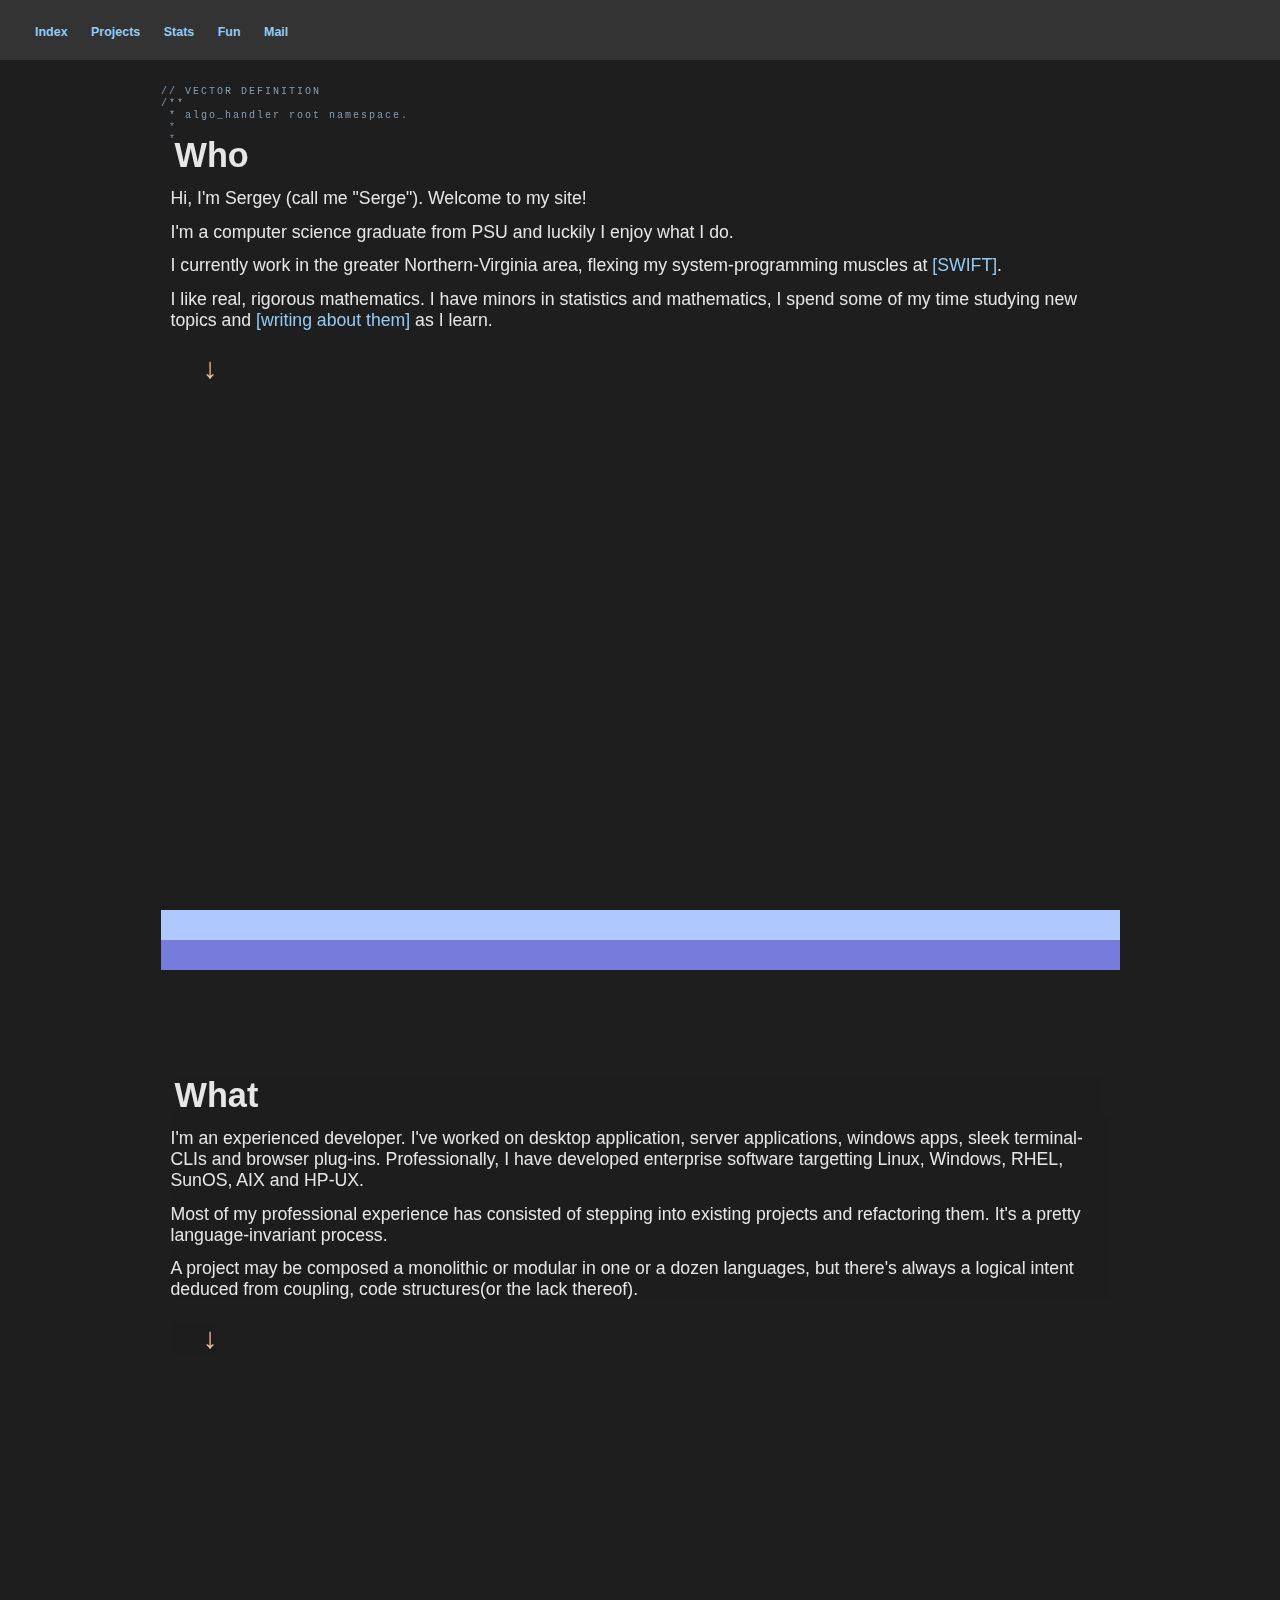
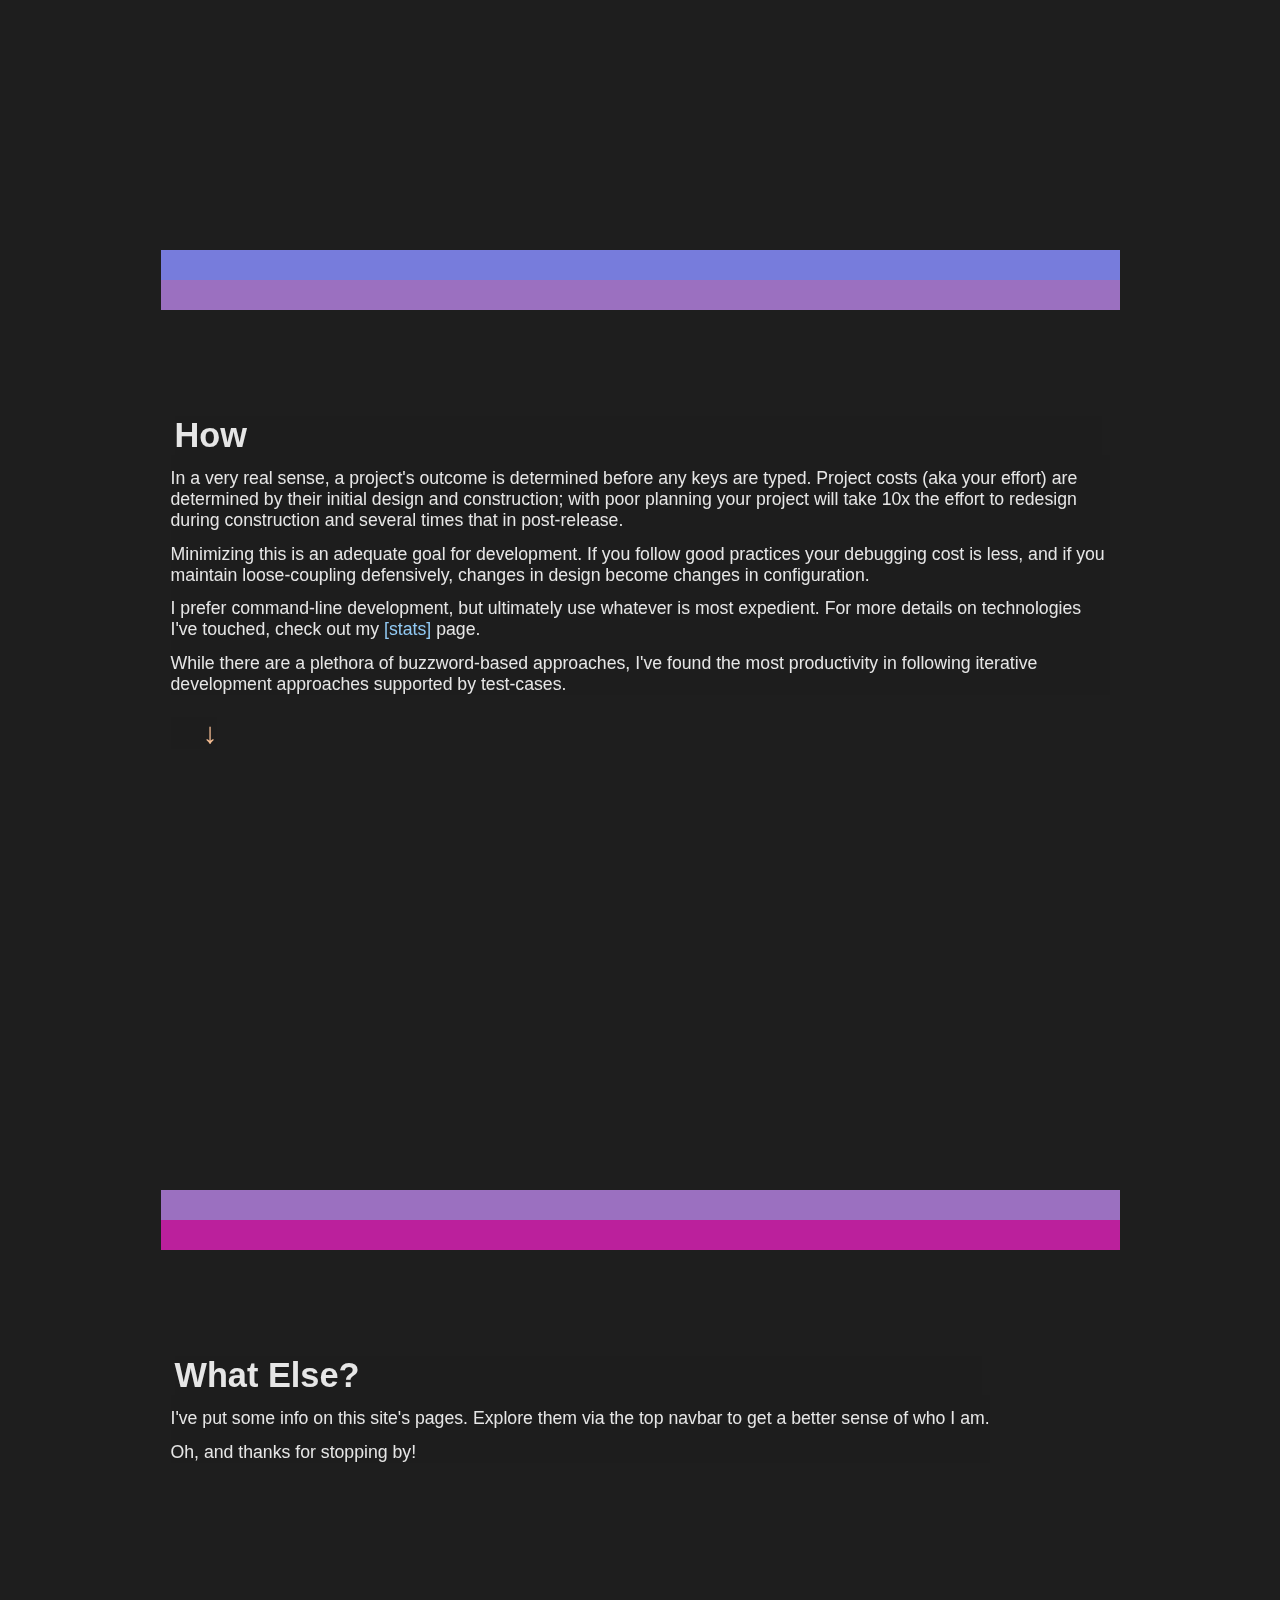
==== commit baa714fb: "Performance updates for mobile, and fixed mousemove event" ====
--- a/index.html
+++ b/index.html
@@ -35,8 +35,7 @@
             <!-- lifting math or something (math as work in 2d)  -->
             <p>I currently work in the greater Northern-Virginia area, flexing my system-programming muscles at <a href="https://en.wikipedia.org/wiki/Society_for_Worldwide_Interbank_Financial_Telecommunication">[SWIFT]</a>.</p>
 
-            <p>I like real, rigorous mathematics. I have minors in statistics and mathematics, I spend some of my time studying new topics and <a href="https://hobobeans.blogspot.com/">[writing about them]</a> as I learn.</p>
-            <br />
+            <p style="padding-bottom: 10px;">I like real, rigorous mathematics. I have minors in statistics and mathematics, I spend some of my time studying new topics and <a href="https://hobobeans.blogspot.com/">[writing about them]</a> as I learn.</p>
             <br />
             <a class="downArrow" href="#page2">&nbsp; &nbsp; &#x2193;</a>
             <!-- if small resolution show scroll-down option -->
--- a/style.css
+++ b/style.css
@@ -22,7 +22,7 @@
 
 h1 {
   font-size:3.3em;
-  margin: 16px 8px 0px 8px;
+  margin: 16px 8px 0px 4px;
 }
 
 h2 {
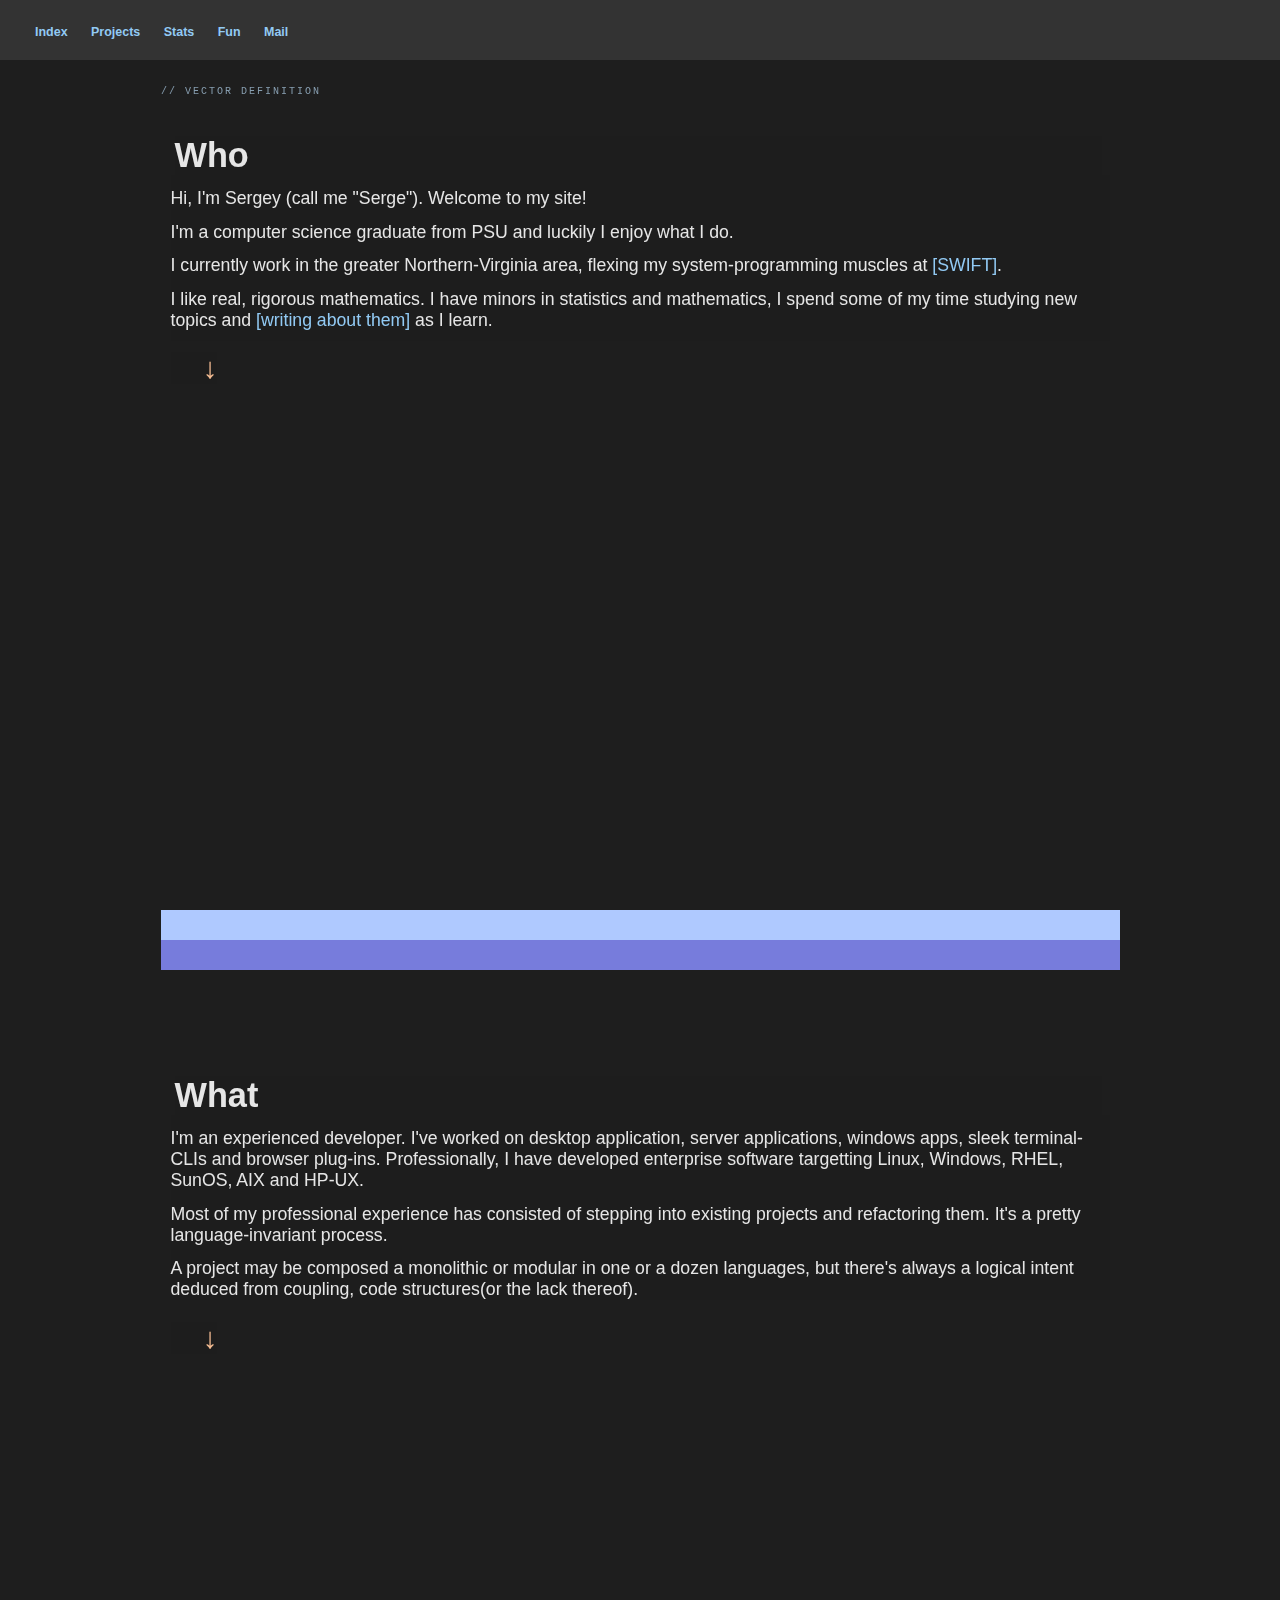
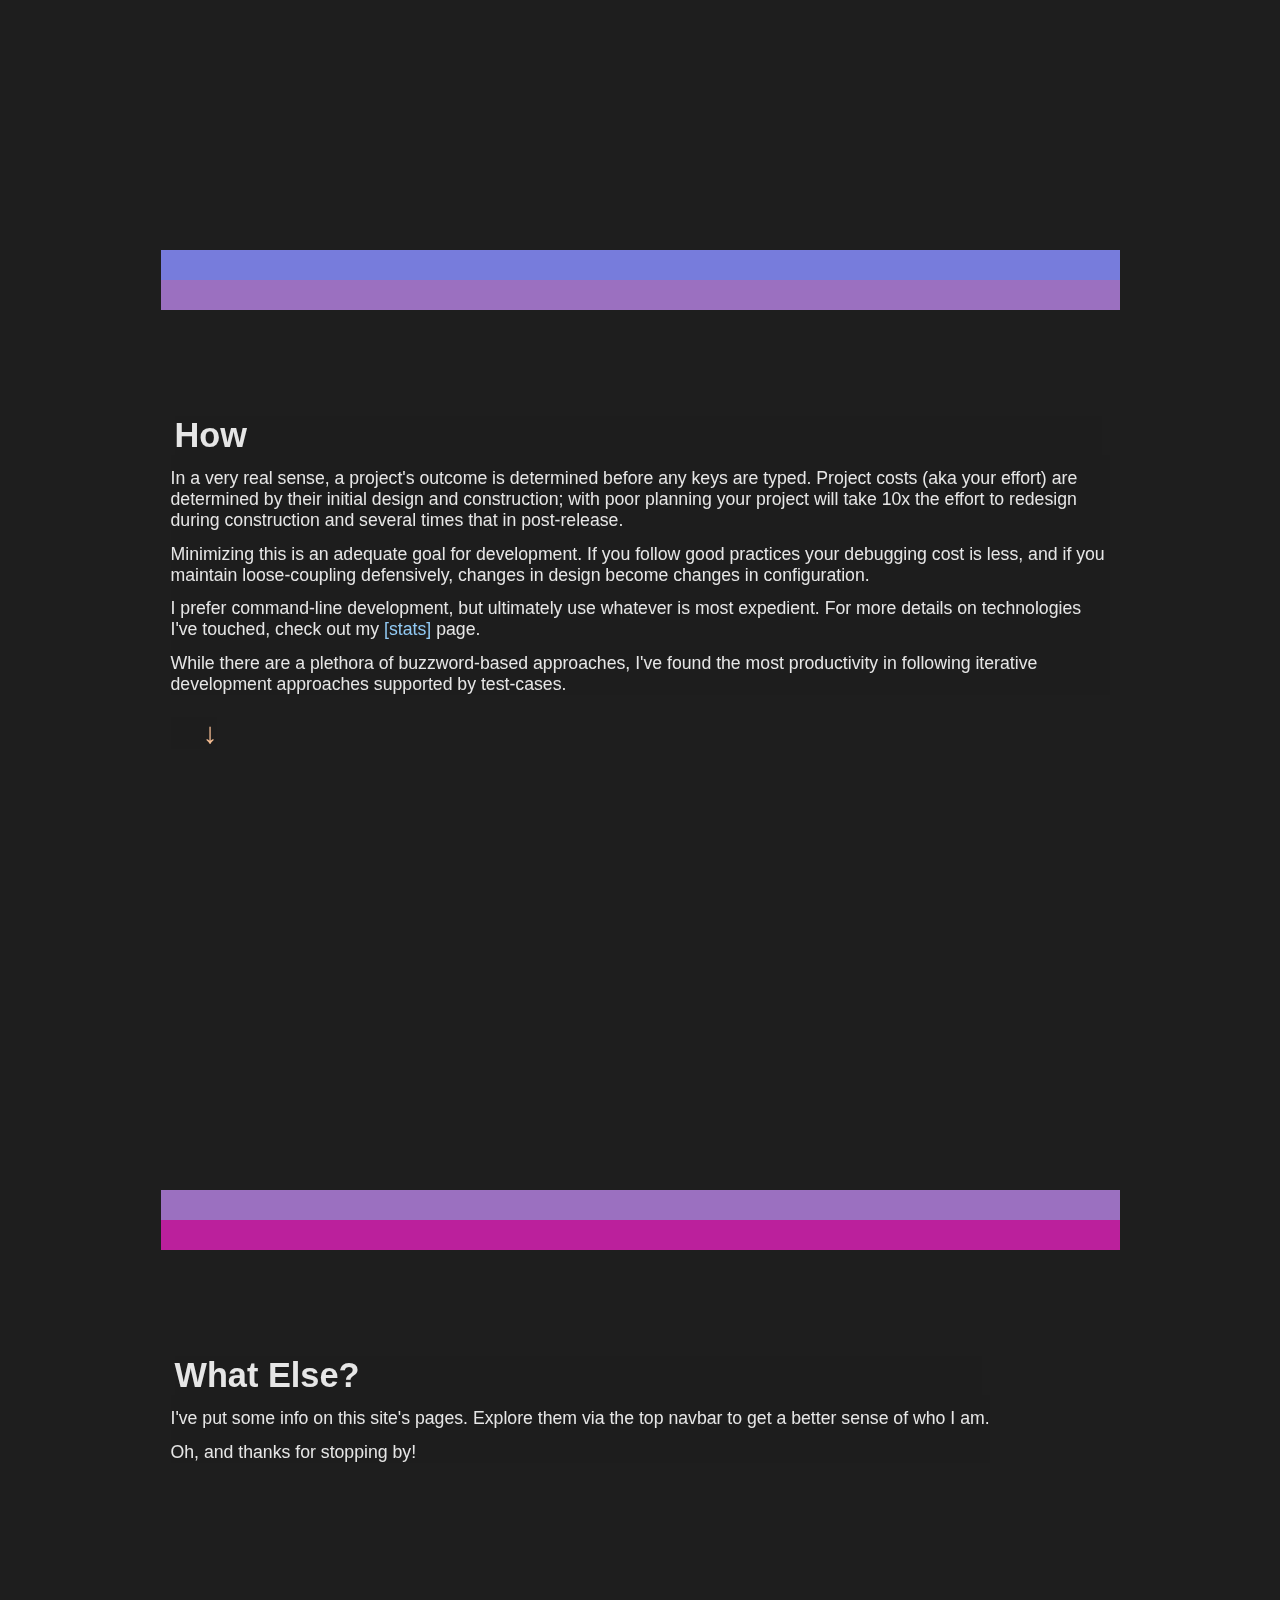
==== commit c848fc88: "Mobile optimized." ====
--- a/index.html
+++ b/index.html
@@ -1,6 +1,7 @@
 <!DOCTYPE html>
 <html><head>
     <meta http-equiv="content-type" content="text/html; charset=UTF-8">
+    <meta name="viewport" content="width=device-width, initial-scale=1.0">
     <meta charset="UTF-8">
 
     <link rel="stylesheet" type="text/css" href="style.css">
--- a/style.css
+++ b/style.css
@@ -118,7 +118,7 @@
 }
 
 #page1 div *{
-    background: rgba(30,30,30,.42);
+    background: rgba(30,30,30,.52);
 }
 
 #page2 {
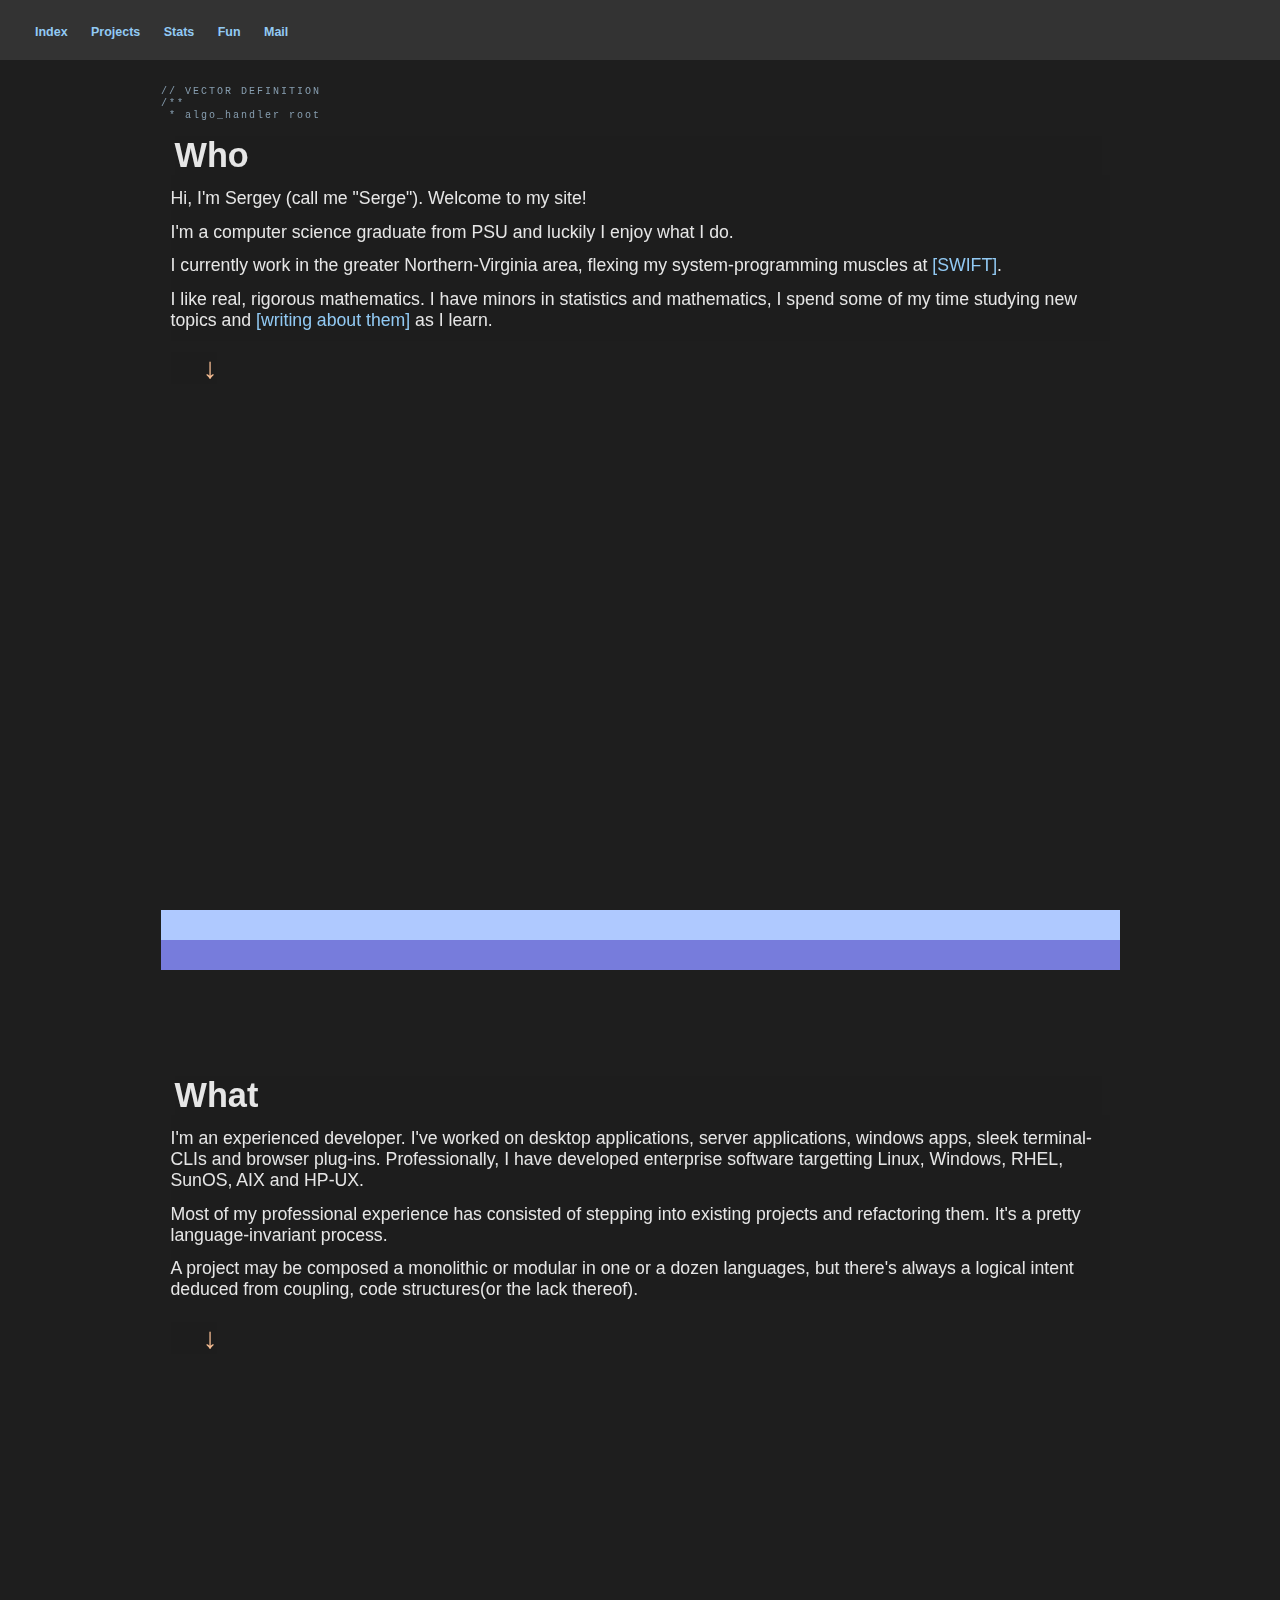
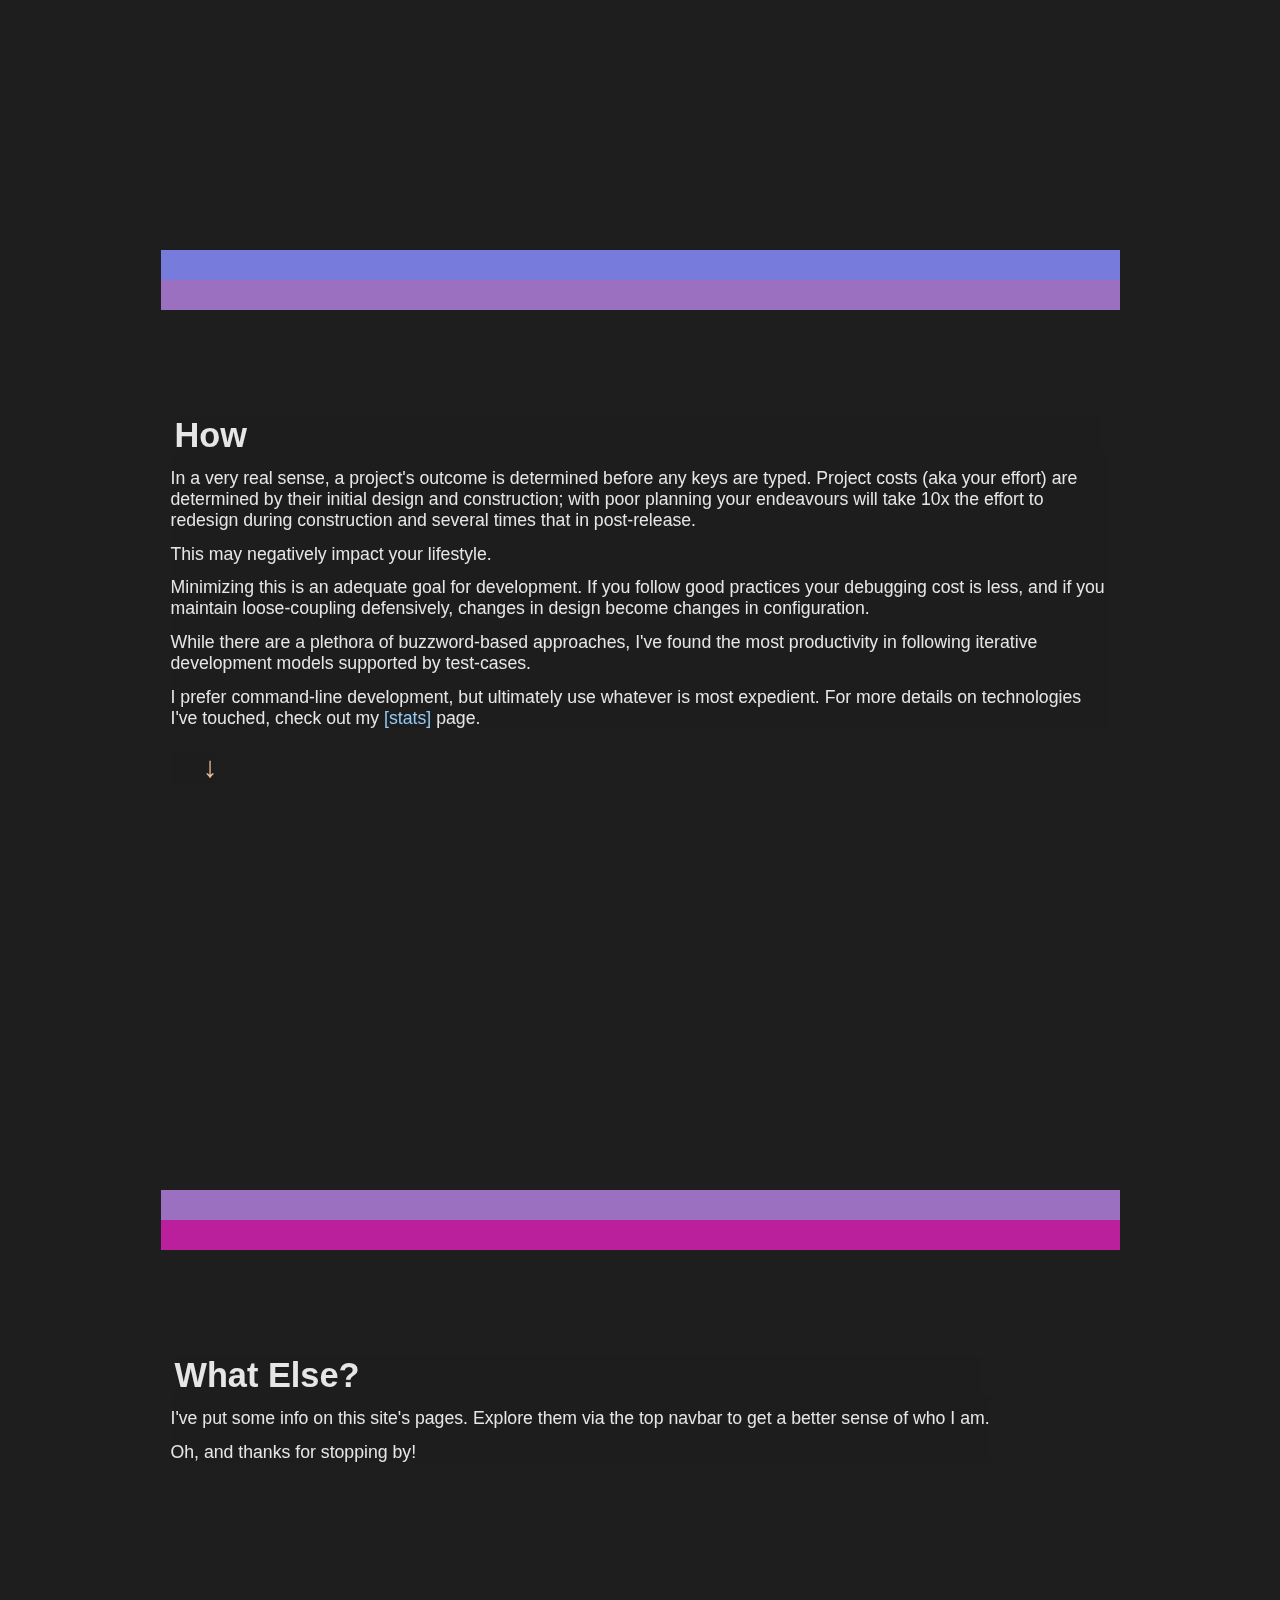
==== commit 3acc6d43: "Fixed typos and changed some intro ordering/phrasing" ====
--- a/index.html
+++ b/index.html
@@ -49,7 +49,7 @@
           <canvas id="canv2" class="bgCanv" width=1000 height=960></canvas>
           <div class="over">
             <h1>What</h1>
-            <p>I'm an experienced developer. I've  worked on desktop application, server applications, windows apps, sleek terminal-CLIs and browser plug-ins. Professionally, I have developed enterprise software targetting Linux, Windows, RHEL, SunOS, AIX and HP-UX.</p>
+            <p>I'm an experienced developer. I've  worked on desktop applications, server applications, windows apps, sleek terminal-CLIs and browser plug-ins. Professionally, I have developed enterprise software targetting Linux, Windows, RHEL, SunOS, AIX and HP-UX.</p>
             <!-- diagram of 2d source to many destination/platform thing> -->
             <p>
             Most of my professional experience has consisted of stepping into existing projects and refactoring them. It's a pretty language-invariant process.</p>
@@ -68,17 +68,19 @@
           <div class="over">
             <h1>How</h1>
             <p>
-            In a very real sense, a  project's outcome is determined before any keys are typed. Project costs (aka your effort) are determined by their initial design and construction; with poor planning your project will take 10x the effort to redesign during construction and several times that in post-release.
+            In a very real sense, a  project's outcome is determined before any keys are typed. Project costs (aka your effort) are determined by their initial design and construction; with poor planning your endeavours will take 10x the effort to redesign during construction and several times that in post-release.
+            
             </p>
+            <p> This may negatively impact your lifestyle. </p>
             <!-- 2d image of coder sun-tzu -->
             <p>
             Minimizing this is an adequate goal for development. If you follow good practices your debugging cost is less, and if you maintain loose-coupling defensively, changes in design become changes in configuration.</p>
 
+            <p>While there are a plethora of buzzword-based approaches, I've found the most productivity in following iterative development models supported by test-cases.</p>
+
             <p>
             I prefer command-line development, but ultimately use whatever is most expedient. For more details on technologies I've touched, check out my <a href="stats.html">[stats]</a> page.
             </p>
-
-            <p>While there are a plethora of buzzword-based approaches, I've found the most productivity in following iterative development approaches supported by test-cases.</p>
             <!-- cartoon of dude sprinting -->
             <br/><br/>
             <a class="downArrow" href="#page4">&nbsp; &nbsp; &#x2193;</a>
